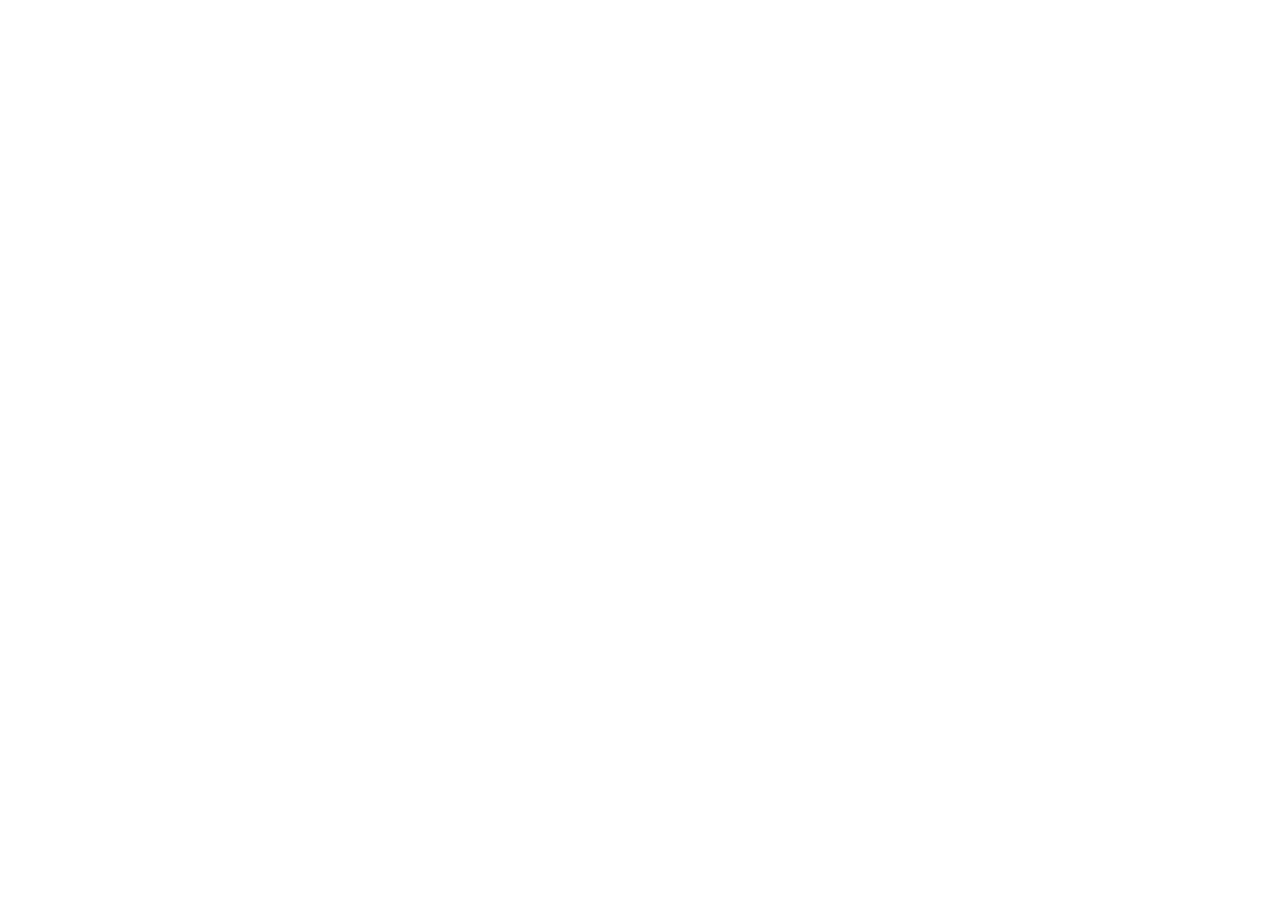
==== index.html @ 1c3fe39d "Add file via upload Alteração no tamanho do mapa" ====
<!doctype html>
<html lang="en">
    <head>
        <meta charset="utf-8">
        <meta http-equiv="X-UA-Compatible" content="IE=edge">
        <meta name="viewport" content="initial-scale=1,user-scalable=no,maximum-scale=1,width=device-width">
        <meta name="mobile-web-app-capable" content="yes">
        <meta name="apple-mobile-web-app-capable" content="yes">
        <link rel="stylesheet" href="css/leaflet.css">
        <link rel="stylesheet" href="css/L.Control.Layers.Tree.css">
        <link rel="stylesheet" href="css/L.Control.Locate.min.css">
        <link rel="stylesheet" href="css/qgis2web.css">
        <link rel="stylesheet" href="css/fontawesome-all.min.css">
        <link rel="stylesheet" href="css/leaflet.photon.css">
        <link rel="stylesheet" href="css/leaflet-measure.css">
        <style>
        #map {
            width: 100%;
            height: 100%;
        }
        </style>
        <title></title>
    </head>
    <body>
        <div id="map">
        </div>
        <script src="js/qgis2web_expressions.js"></script>
        <script src="js/leaflet.js"></script>
        <script src="js/L.Control.Layers.Tree.min.js"></script>
        <script src="js/L.Control.Locate.min.js"></script>
        <script src="js/multi-style-layer.js"></script>
        <script src="js/leaflet.rotatedMarker.js"></script>
        <script src="js/leaflet.pattern.js"></script>
        <script src="js/leaflet-hash.js"></script>
        <script src="js/Autolinker.min.js"></script>
        <script src="js/rbush.min.js"></script>
        <script src="js/labelgun.min.js"></script>
        <script src="js/labels.js"></script>
        <script src="js/leaflet.photon.js"></script>
        <script src="js/leaflet-measure.js"></script>
        <script src="data/Edificaes_3.js"></script>
        <script src="data/Comunidade_4.js"></script>
        <script src="data/Ruas_5.js"></script>
        <script src="data/Setoresdecampo_6.js"></script>
        <script src="data/Pontosdeapoio_7.js"></script>
        <script>
        var map = L.map('map', {
            zoomControl:false, maxZoom:26, minZoom:10
        }).fitBounds([[-22.928558402500002,-43.122496704110496],[-22.926479297500038,-43.11841179588929]]);
        var hash = new L.Hash(map);
        map.attributionControl.setPrefix('<a href="https://github.com/qgis2web/qgis2web" target="_blank">qgis2web</a> &middot; <a href="https://leafletjs.com" title="A JS library for interactive maps">Leaflet</a> &middot; <a href="https://qgis.org">QGIS</a>');
        var autolinker = new Autolinker({truncate: {length: 30, location: 'smart'}});
        // remove popup's row if "visible-with-data"
        function removeEmptyRowsFromPopupContent(content, feature) {
         var tempDiv = document.createElement('div');
         tempDiv.innerHTML = content;
         var rows = tempDiv.querySelectorAll('tr');
         for (var i = 0; i < rows.length; i++) {
             var td = rows[i].querySelector('td.visible-with-data');
             var key = td ? td.id : '';
             if (td && td.classList.contains('visible-with-data') && feature.properties[key] == null) {
                 rows[i].parentNode.removeChild(rows[i]);
             }
         }
         return tempDiv.innerHTML;
        }
        // modify popup if contains media
        function addClassToPopupIfMedia(content, popup) {
            var tempDiv = document.createElement('div');
            tempDiv.innerHTML = content;
            var imgTd = tempDiv.querySelector('td img');
            if (imgTd) {
                var src = imgTd.getAttribute('src');
                if (/\.(jpg|jpeg|png|gif|bmp|webp|avif)$/i.test(src)) {
                    popup._contentNode.classList.add('media');
                    var img = popup._contentNode.querySelector('td img');
                    if (img) {
                        // If already loaded (cache), update immediately
                        if (img.complete && img.naturalHeight > 0) {
                            popup.update();
                        } else {
                            img.addEventListener('load', function() {
                                popup.update();
                            });
                            img.addEventListener('error', function() {
                                popup.update();
                            });
                        }
                    }
                } else if (/\.(mp3|wav|ogg|aac)$/i.test(src)) {
                    var audio = document.createElement('audio');
                    audio.controls = true;
                    audio.src = src;
                    imgTd.parentNode.replaceChild(audio, imgTd);
                    popup._contentNode.classList.add('media');
                    setTimeout(function() {
                        popup.setContent(tempDiv.innerHTML);
                        popup.update();
                    }, 10);
                } else if (/\.(mp4|webm|ogg|mov)$/i.test(src)) {
                    var video = document.createElement('video');
                    video.controls = true;
                    video.src = src;
                    video.style.width = "400px";
                    video.style.height = "300px";
                    video.style.maxHeight = "60vh";
                    video.style.maxWidth = "60vw";
                    imgTd.parentNode.replaceChild(video, imgTd);
                    popup._contentNode.classList.add('media');
                    // Aggiorna il popup quando il video carica i metadati
                    video.addEventListener('loadedmetadata', function() {
                        popup.update();
                    });
                    setTimeout(function() {
                        popup.setContent(tempDiv.innerHTML);
                        popup.update();
                    }, 10);
                } else {
                    popup._contentNode.classList.remove('media');
                }
            } else {
                popup._contentNode.classList.remove('media');
            }
        }
        var zoomControl = L.control.zoom({
            position: 'topleft'
        }).addTo(map);
        L.control.locate({locateOptions: {maxZoom: 19}}).addTo(map);
        var measureControl = new L.Control.Measure({
            position: 'topleft',
            primaryLengthUnit: 'meters',
            secondaryLengthUnit: 'kilometers',
            primaryAreaUnit: 'sqmeters',
            secondaryAreaUnit: 'hectares'
        });
        measureControl.addTo(map);
        document.getElementsByClassName('leaflet-control-measure-toggle')[0].innerHTML = '';
        document.getElementsByClassName('leaflet-control-measure-toggle')[0].className += ' fas fa-ruler';
        var bounds_group = new L.featureGroup([]);
        function setBounds() {
        }
        map.createPane('pane_Mapa_0');
        map.getPane('pane_Mapa_0').style.zIndex = 400;
        var layer_Mapa_0 = L.tileLayer('https://mt1.google.com/vt/lyrs=m&x={x}&y={y}&z={z}', {
            pane: 'pane_Mapa_0',
            opacity: 1.0,
            attribution: '<a href="https://www.google.at/permissions/geoguidelines/attr-guide.html">Map data ©2015 Google</a>',
            minZoom: 10,
            maxZoom: 26,
            minNativeZoom: 0,
            maxNativeZoom: 20
        });
        layer_Mapa_0;
        map.createPane('pane_Imagemdesatlite_1');
        map.getPane('pane_Imagemdesatlite_1').style.zIndex = 401;
        var layer_Imagemdesatlite_1 = L.tileLayer('https://mt1.google.com/vt/lyrs=s&x={x}&y={y}&z={z}', {
            pane: 'pane_Imagemdesatlite_1',
            opacity: 1.0,
            attribution: '<a href="https://www.google.at/permissions/geoguidelines/attr-guide.html">Map data ©2015 Google</a>',
            minZoom: 10,
            maxZoom: 26,
            minNativeZoom: 0,
            maxNativeZoom: 20
        });
        layer_Imagemdesatlite_1;
        map.addLayer(layer_Imagemdesatlite_1);
        map.createPane('pane_Nomes_2');
        map.getPane('pane_Nomes_2').style.zIndex = 402;
        var layer_Nomes_2 = L.tileLayer('https://mt1.google.com/vt/lyrs=h&x={x}&y={y}&z={z}', {
            pane: 'pane_Nomes_2',
            opacity: 1.0,
            attribution: '<a href="https://www.google.at/permissions/geoguidelines/attr-guide.html">Map data ©2015 Google</a>',
            minZoom: 10,
            maxZoom: 26,
            minNativeZoom: 0,
            maxNativeZoom: 20
        });
        layer_Nomes_2;
        function pop_Edificaes_3(feature, layer) {
            var popupContent = '<table>\
                    <tr>\
                        <td colspan="2">' + (feature.properties['fid'] !== null ? autolinker.link(String(feature.properties['fid']).replace(/'/g, '\'').toLocaleString()) : '') + '</td>\
                    </tr>\
                    <tr>\
                        <td colspan="2">' + (feature.properties['OBJECTID'] !== null ? autolinker.link(String(feature.properties['OBJECTID']).replace(/'/g, '\'').toLocaleString()) : '') + '</td>\
                    </tr>\
                    <tr>\
                        <td colspan="2">' + (feature.properties['db_altmax'] !== null ? autolinker.link(String(feature.properties['db_altmax']).replace(/'/g, '\'').toLocaleString()) : '') + '</td>\
                    </tr>\
                    <tr>\
                        <td colspan="2">' + (feature.properties['db_altmed'] !== null ? autolinker.link(String(feature.properties['db_altmed']).replace(/'/g, '\'').toLocaleString()) : '') + '</td>\
                    </tr>\
                    <tr>\
                        <td colspan="2">' + (feature.properties['tx_usosolo'] !== null ? autolinker.link(String(feature.properties['tx_usosolo']).replace(/'/g, '\'').toLocaleString()) : '') + '</td>\
                    </tr>\
                    <tr>\
                        <td colspan="2">' + (feature.properties['tx_npavimentos'] !== null ? autolinker.link(String(feature.properties['tx_npavimentos']).replace(/'/g, '\'').toLocaleString()) : '') + '</td>\
                    </tr>\
                    <tr>\
                        <td colspan="2">' + (feature.properties['db_area'] !== null ? autolinker.link(String(feature.properties['db_area']).replace(/'/g, '\'').toLocaleString()) : '') + '</td>\
                    </tr>\
                    <tr>\
                        <td colspan="2">' + (feature.properties['tx_bairro'] !== null ? autolinker.link(String(feature.properties['tx_bairro']).replace(/'/g, '\'').toLocaleString()) : '') + '</td>\
                    </tr>\
                    <tr>\
                        <td colspan="2">' + (feature.properties['tx_regiaoadm'] !== null ? autolinker.link(String(feature.properties['tx_regiaoadm']).replace(/'/g, '\'').toLocaleString()) : '') + '</td>\
                    </tr>\
                    <tr>\
                        <td colspan="2">' + (feature.properties['db_areaedif'] !== null ? autolinker.link(String(feature.properties['db_areaedif']).replace(/'/g, '\'').toLocaleString()) : '') + '</td>\
                    </tr>\
                    <tr>\
                        <td colspan="2">' + (feature.properties['db_GRmean'] !== null ? autolinker.link(String(feature.properties['db_GRmean']).replace(/'/g, '\'').toLocaleString()) : '') + '</td>\
                    </tr>\
                    <tr>\
                        <td colspan="2">' + (feature.properties['db_potencial'] !== null ? autolinker.link(String(feature.properties['db_potencial']).replace(/'/g, '\'').toLocaleString()) : '') + '</td>\
                    </tr>\
                    <tr>\
                        <td colspan="2">' + (feature.properties['db_potencialmed'] !== null ? autolinker.link(String(feature.properties['db_potencialmed']).replace(/'/g, '\'').toLocaleString()) : '') + '</td>\
                    </tr>\
                    <tr>\
                        <td colspan="2">' + (feature.properties['Shape__Area'] !== null ? autolinker.link(String(feature.properties['Shape__Area']).replace(/'/g, '\'').toLocaleString()) : '') + '</td>\
                    </tr>\
                    <tr>\
                        <td colspan="2">' + (feature.properties['Shape__Length'] !== null ? autolinker.link(String(feature.properties['Shape__Length']).replace(/'/g, '\'').toLocaleString()) : '') + '</td>\
                    </tr>\
                </table>';
            var content = removeEmptyRowsFromPopupContent(popupContent, feature);
			layer.on('popupopen', function(e) {
				addClassToPopupIfMedia(content, e.popup);
			});
			layer.bindPopup(content, { maxHeight: 400 });
        }

        function style_Edificaes_3_0() {
            return {
                pane: 'pane_Edificaes_3',
                opacity: 1,
                color: 'rgba(233,233,233,1.0)',
                dashArray: '2.0,1.0',
                lineCap: 'butt',
                lineJoin: 'miter',
                weight: 1.0, 
                fill: true,
                fillOpacity: 1,
                fillColor: 'rgba(190,207,80,0.0)',
                interactive: false,
            }
        }
        map.createPane('pane_Edificaes_3');
        map.getPane('pane_Edificaes_3').style.zIndex = 403;
        map.getPane('pane_Edificaes_3').style['mix-blend-mode'] = 'normal';
        var layer_Edificaes_3 = new L.geoJson(json_Edificaes_3, {
            attribution: '',
            interactive: false,
            dataVar: 'json_Edificaes_3',
            layerName: 'layer_Edificaes_3',
            pane: 'pane_Edificaes_3',
            onEachFeature: pop_Edificaes_3,
            style: style_Edificaes_3_0,
        });
        bounds_group.addLayer(layer_Edificaes_3);
        function pop_Comunidade_4(feature, layer) {
            var popupContent = '<table>\
                    <tr>\
                        <td colspan="2">' + (feature.properties['fid'] !== null ? autolinker.link(String(feature.properties['fid']).replace(/'/g, '\'').toLocaleString()) : '') + '</td>\
                    </tr>\
                    <tr>\
                        <td colspan="2">' + (feature.properties['cd_fcu'] !== null ? autolinker.link(String(feature.properties['cd_fcu']).replace(/'/g, '\'').toLocaleString()) : '') + '</td>\
                    </tr>\
                    <tr>\
                        <td colspan="2">' + (feature.properties['nm_fcu'] !== null ? autolinker.link(String(feature.properties['nm_fcu']).replace(/'/g, '\'').toLocaleString()) : '') + '</td>\
                    </tr>\
                    <tr>\
                        <td colspan="2">' + (feature.properties['cd_mun'] !== null ? autolinker.link(String(feature.properties['cd_mun']).replace(/'/g, '\'').toLocaleString()) : '') + '</td>\
                    </tr>\
                    <tr>\
                        <td colspan="2">' + (feature.properties['nm_mun'] !== null ? autolinker.link(String(feature.properties['nm_mun']).replace(/'/g, '\'').toLocaleString()) : '') + '</td>\
                    </tr>\
                    <tr>\
                        <td colspan="2">' + (feature.properties['Domicílio'] !== null ? autolinker.link(String(feature.properties['Domicílio']).replace(/'/g, '\'').toLocaleString()) : '') + '</td>\
                    </tr>\
                    <tr>\
                        <td colspan="2">' + (feature.properties['Pessoas'] !== null ? autolinker.link(String(feature.properties['Pessoas']).replace(/'/g, '\'').toLocaleString()) : '') + '</td>\
                    </tr>\
                    <tr>\
                        <td colspan="2">' + (feature.properties['dom_sem_banheiro'] !== null ? autolinker.link(String(feature.properties['dom_sem_banheiro']).replace(/'/g, '\'').toLocaleString()) : '') + '</td>\
                    </tr>\
                </table>';
            var content = removeEmptyRowsFromPopupContent(popupContent, feature);
			layer.on('popupopen', function(e) {
				addClassToPopupIfMedia(content, e.popup);
			});
			layer.bindPopup(content, { maxHeight: 400 });
        }

        function style_Comunidade_4_0() {
            return {
                pane: 'pane_Comunidade_4',
                opacity: 1,
                color: 'rgba(255,136,1,1.0)',
                dashArray: '',
                lineCap: 'butt',
                lineJoin: 'miter',
                weight: 4.0, 
                fill: true,
                fillOpacity: 1,
                fillColor: 'rgba(141,90,153,0.0)',
                interactive: false,
            }
        }
        map.createPane('pane_Comunidade_4');
        map.getPane('pane_Comunidade_4').style.zIndex = 404;
        map.getPane('pane_Comunidade_4').style['mix-blend-mode'] = 'normal';
        var layer_Comunidade_4 = new L.geoJson(json_Comunidade_4, {
            attribution: '',
            interactive: false,
            dataVar: 'json_Comunidade_4',
            layerName: 'layer_Comunidade_4',
            pane: 'pane_Comunidade_4',
            onEachFeature: pop_Comunidade_4,
            style: style_Comunidade_4_0,
        });
        bounds_group.addLayer(layer_Comunidade_4);
        map.addLayer(layer_Comunidade_4);
        function pop_Ruas_5(feature, layer) {
            var popupContent = '<table>\
                    <tr>\
                        <td colspan="2">' + (feature.properties['fid'] !== null ? autolinker.link(String(feature.properties['fid']).replace(/'/g, '\'').toLocaleString()) : '') + '</td>\
                    </tr>\
                    <tr>\
                        <td colspan="2">' + (feature.properties['OBJECTID'] !== null ? autolinker.link(String(feature.properties['OBJECTID']).replace(/'/g, '\'').toLocaleString()) : '') + '</td>\
                    </tr>\
                    <tr>\
                        <td colspan="2">' + (feature.properties['objectid_1'] !== null ? autolinker.link(String(feature.properties['objectid_1']).replace(/'/g, '\'').toLocaleString()) : '') + '</td>\
                    </tr>\
                    <tr>\
                        <td colspan="2">' + (feature.properties['tx_nomeant'] !== null ? autolinker.link(String(feature.properties['tx_nomeant']).replace(/'/g, '\'').toLocaleString()) : '') + '</td>\
                    </tr>\
                    <tr>\
                        <td colspan="2">' + (feature.properties['tx_bairrod'] !== null ? autolinker.link(String(feature.properties['tx_bairrod']).replace(/'/g, '\'').toLocaleString()) : '') + '</td>\
                    </tr>\
                    <tr>\
                        <td colspan="2">' + (feature.properties['tx_pavimen'] !== null ? autolinker.link(String(feature.properties['tx_pavimen']).replace(/'/g, '\'').toLocaleString()) : '') + '</td>\
                    </tr>\
                    <tr>\
                        <td colspan="2">' + (feature.properties['tx_tipo'] !== null ? autolinker.link(String(feature.properties['tx_tipo']).replace(/'/g, '\'').toLocaleString()) : '') + '</td>\
                    </tr>\
                    <tr>\
                        <td colspan="2">' + (feature.properties['tx_classe'] !== null ? autolinker.link(String(feature.properties['tx_classe']).replace(/'/g, '\'').toLocaleString()) : '') + '</td>\
                    </tr>\
                    <tr>\
                        <td colspan="2">' + (feature.properties['globalid'] !== null ? autolinker.link(String(feature.properties['globalid']).replace(/'/g, '\'').toLocaleString()) : '') + '</td>\
                    </tr>\
                    <tr>\
                        <td colspan="2">' + (feature.properties['tx_hierarq'] !== null ? autolinker.link(String(feature.properties['tx_hierarq']).replace(/'/g, '\'').toLocaleString()) : '') + '</td>\
                    </tr>\
                    <tr>\
                        <td colspan="2">' + (feature.properties['tx_bairroe'] !== null ? autolinker.link(String(feature.properties['tx_bairroe']).replace(/'/g, '\'').toLocaleString()) : '') + '</td>\
                    </tr>\
                    <tr>\
                        <td colspan="2">' + (feature.properties['tx_nomepop'] !== null ? autolinker.link(String(feature.properties['tx_nomepop']).replace(/'/g, '\'').toLocaleString()) : '') + '</td>\
                    </tr>\
                    <tr>\
                        <td colspan="2">' + (feature.properties['tx_nome'] !== null ? autolinker.link(String(feature.properties['tx_nome']).replace(/'/g, '\'').toLocaleString()) : '') + '</td>\
                    </tr>\
                    <tr>\
                        <td colspan="2">' + (feature.properties['nome_compl'] !== null ? autolinker.link(String(feature.properties['nome_compl']).replace(/'/g, '\'').toLocaleString()) : '') + '</td>\
                    </tr>\
                    <tr>\
                        <td colspan="2">' + (feature.properties['tx_uf'] !== null ? autolinker.link(String(feature.properties['tx_uf']).replace(/'/g, '\'').toLocaleString()) : '') + '</td>\
                    </tr>\
                    <tr>\
                        <td colspan="2">' + (feature.properties['tx_codarq'] !== null ? autolinker.link(String(feature.properties['tx_codarq']).replace(/'/g, '\'').toLocaleString()) : '') + '</td>\
                    </tr>\
                    <tr>\
                        <td colspan="2">' + (feature.properties['tx_cidade'] !== null ? autolinker.link(String(feature.properties['tx_cidade']).replace(/'/g, '\'').toLocaleString()) : '') + '</td>\
                    </tr>\
                    <tr>\
                        <td colspan="2">' + (feature.properties['SHAPE__Len'] !== null ? autolinker.link(String(feature.properties['SHAPE__Len']).replace(/'/g, '\'').toLocaleString()) : '') + '</td>\
                    </tr>\
                    <tr>\
                        <td colspan="2">' + (feature.properties['tx_legisla'] !== null ? autolinker.link(String(feature.properties['tx_legisla']).replace(/'/g, '\'').toLocaleString()) : '') + '</td>\
                    </tr>\
                    <tr>\
                        <td colspan="2">' + (feature.properties['tx_obs'] !== null ? autolinker.link(String(feature.properties['tx_obs']).replace(/'/g, '\'').toLocaleString()) : '') + '</td>\
                    </tr>\
                    <tr>\
                        <td colspan="2">' + (feature.properties['situ_log'] !== null ? autolinker.link(String(feature.properties['situ_log']).replace(/'/g, '\'').toLocaleString()) : '') + '</td>\
                    </tr>\
                    <tr>\
                        <td colspan="2">' + (feature.properties['alt_nome'] !== null ? autolinker.link(String(feature.properties['alt_nome']).replace(/'/g, '\'').toLocaleString()) : '') + '</td>\
                    </tr>\
                    <tr>\
                        <td colspan="2">' + (feature.properties['Shape_Length'] !== null ? autolinker.link(String(feature.properties['Shape_Length']).replace(/'/g, '\'').toLocaleString()) : '') + '</td>\
                    </tr>\
                    <tr>\
                        <td colspan="2">' + (feature.properties['auxiliary_storage_labeling_show'] !== null ? autolinker.link(String(feature.properties['auxiliary_storage_labeling_show']).replace(/'/g, '\'').toLocaleString()) : '') + '</td>\
                    </tr>\
                </table>';
            var content = removeEmptyRowsFromPopupContent(popupContent, feature);
			layer.on('popupopen', function(e) {
				addClassToPopupIfMedia(content, e.popup);
			});
			layer.bindPopup(content, { maxHeight: 400 });
        }

        function style_Ruas_5_0() {
            return {
                pane: 'pane_Ruas_5',
                opacity: 1,
                color: 'rgba(0,0,0,1.0)',
                dashArray: '',
                lineCap: 'round',
                lineJoin: 'round',
                weight: 4.0,
                fillOpacity: 0,
                interactive: false,
            }
        }
        function style_Ruas_5_1() {
            return {
                pane: 'pane_Ruas_5',
                opacity: 1,
                color: 'rgba(255,255,255,1.0)',
                dashArray: '',
                lineCap: 'round',
                lineJoin: 'round',
                weight: 3.0,
                fillOpacity: 0,
                interactive: false,
            }
        }
        map.createPane('pane_Ruas_5');
        map.getPane('pane_Ruas_5').style.zIndex = 405;
        map.getPane('pane_Ruas_5').style['mix-blend-mode'] = 'normal';
        var layer_Ruas_5 = new L.geoJson.multiStyle(json_Ruas_5, {
            attribution: '',
            interactive: false,
            dataVar: 'json_Ruas_5',
            layerName: 'layer_Ruas_5',
            pane: 'pane_Ruas_5',
            onEachFeature: pop_Ruas_5,
            styles: [style_Ruas_5_0,style_Ruas_5_1,]
        });
        bounds_group.addLayer(layer_Ruas_5);
        function pop_Setoresdecampo_6(feature, layer) {
            var popupContent = '<table>\
                    <tr>\
                        <td colspan="2">' + (feature.properties['fid'] !== null ? autolinker.link(String(feature.properties['fid']).replace(/'/g, '\'').toLocaleString()) : '') + '</td>\
                    </tr>\
                    <tr>\
                        <td colspan="2">' + (feature.properties['OBJECTID'] !== null ? autolinker.link(String(feature.properties['OBJECTID']).replace(/'/g, '\'').toLocaleString()) : '') + '</td>\
                    </tr>\
                    <tr>\
                        <td colspan="2">' + (feature.properties['Shape_Length'] !== null ? autolinker.link(String(feature.properties['Shape_Length']).replace(/'/g, '\'').toLocaleString()) : '') + '</td>\
                    </tr>\
                    <tr>\
                        <td colspan="2">' + (feature.properties['Shape_Area'] !== null ? autolinker.link(String(feature.properties['Shape_Area']).replace(/'/g, '\'').toLocaleString()) : '') + '</td>\
                    </tr>\
                    <tr>\
                        <td colspan="2">' + (feature.properties['comunidade'] !== null ? autolinker.link(String(feature.properties['comunidade']).replace(/'/g, '\'').toLocaleString()) : '') + '</td>\
                    </tr>\
                    <tr>\
                        <td colspan="2">' + (feature.properties['setor'] !== null ? autolinker.link(String(feature.properties['setor']).replace(/'/g, '\'').toLocaleString()) : '') + '</td>\
                    </tr>\
                    <tr>\
                        <td colspan="2">' + (feature.properties['estim_dom'] !== null ? autolinker.link(String(feature.properties['estim_dom']).replace(/'/g, '\'').toLocaleString()) : '') + '</td>\
                    </tr>\
                </table>';
            var content = removeEmptyRowsFromPopupContent(popupContent, feature);
			layer.on('popupopen', function(e) {
				addClassToPopupIfMedia(content, e.popup);
			});
			layer.bindPopup(content, { maxHeight: 400 });
        }

        function style_Setoresdecampo_6_0() {
            return {
                pane: 'pane_Setoresdecampo_6',
                opacity: 1,
                color: 'rgba(255,247,29,1.0)',
                dashArray: '',
                lineCap: 'butt',
                lineJoin: 'miter',
                weight: 2.0, 
                fill: true,
                fillOpacity: 1,
                fillColor: 'rgba(243,166,178,0.0)',
                interactive: false,
            }
        }
        map.createPane('pane_Setoresdecampo_6');
        map.getPane('pane_Setoresdecampo_6').style.zIndex = 406;
        map.getPane('pane_Setoresdecampo_6').style['mix-blend-mode'] = 'normal';
        var layer_Setoresdecampo_6 = new L.geoJson(json_Setoresdecampo_6, {
            attribution: '',
            interactive: false,
            dataVar: 'json_Setoresdecampo_6',
            layerName: 'layer_Setoresdecampo_6',
            pane: 'pane_Setoresdecampo_6',
            onEachFeature: pop_Setoresdecampo_6,
            style: style_Setoresdecampo_6_0,
        });
        bounds_group.addLayer(layer_Setoresdecampo_6);
        map.addLayer(layer_Setoresdecampo_6);
        function pop_Pontosdeapoio_7(feature, layer) {
            var popupContent = '<table>\
                    <tr>\
                        <td colspan="2">' + (feature.properties['fid'] !== null ? autolinker.link(String(feature.properties['fid']).replace(/'/g, '\'').toLocaleString()) : '') + '</td>\
                    </tr>\
                    <tr>\
                        <td colspan="2">' + (feature.properties['tx_bairro'] !== null ? autolinker.link(String(feature.properties['tx_bairro']).replace(/'/g, '\'').toLocaleString()) : '') + '</td>\
                    </tr>\
                    <tr>\
                        <td colspan="2">' + (feature.properties['tipo'] !== null ? autolinker.link(String(feature.properties['tipo']).replace(/'/g, '\'').toLocaleString()) : '') + '</td>\
                    </tr>\
                    <tr>\
                        <td colspan="2">' + (feature.properties['nome'] !== null ? autolinker.link(String(feature.properties['nome']).replace(/'/g, '\'').toLocaleString()) : '') + '</td>\
                    </tr>\
                </table>';
            var content = removeEmptyRowsFromPopupContent(popupContent, feature);
			layer.on('popupopen', function(e) {
				addClassToPopupIfMedia(content, e.popup);
			});
			layer.bindPopup(content, { maxHeight: 400 });
        }

        function style_Pontosdeapoio_7_0() {
            return {
                pane: 'pane_Pontosdeapoio_7',
        rotationAngle: 0.0,
        rotationOrigin: 'center center',
        icon: L.icon({
            iconUrl: 'markers/Pontosdeapoio_7.svg',
            iconSize: [38.0, 38.0]
        }),
                interactive: false,
            }
        }
        map.createPane('pane_Pontosdeapoio_7');
        map.getPane('pane_Pontosdeapoio_7').style.zIndex = 407;
        map.getPane('pane_Pontosdeapoio_7').style['mix-blend-mode'] = 'normal';
        var layer_Pontosdeapoio_7 = new L.geoJson(json_Pontosdeapoio_7, {
            attribution: '',
            interactive: false,
            dataVar: 'json_Pontosdeapoio_7',
            layerName: 'layer_Pontosdeapoio_7',
            pane: 'pane_Pontosdeapoio_7',
            onEachFeature: pop_Pontosdeapoio_7,
            pointToLayer: function (feature, latlng) {
                var context = {
                    feature: feature,
                    variables: {}
                };
                return L.marker(latlng, style_Pontosdeapoio_7_0(feature));
            },
        });
        bounds_group.addLayer(layer_Pontosdeapoio_7);
        map.addLayer(layer_Pontosdeapoio_7);
        const url = {"Nominatim OSM": "https://nominatim.openstreetmap.org/search?format=geojson&addressdetails=1&",
        "France BAN": "https://api-adresse.data.gouv.fr/search/?"}
        var photonControl = L.control.photon({
            url: url["Nominatim OSM"],
            feedbackLabel: '',
            position: 'topleft',
            includePosition: true,
            initial: true,
            // resultsHandler: myHandler,
        }).addTo(map);
        photonControl._container.childNodes[0].style.borderRadius="10px"
        // Create a variable to store the geoJSON data
        var x = null;
        // Create a variable to store the marker
        var marker = null;
        // Add an event listener to the Photon control to create a marker from the returned geoJSON data
        var z = null;
        photonControl.on('selected', function(e) {
            console.log(photonControl.search.resultsContainer);
            if (x != null) {
                map.removeLayer(obj3.marker);
                map.removeLayer(x);
            }
            obj2.gcd = e.choice;
            x = L.geoJSON(obj2.gcd).addTo(map);
            var label = typeof obj2.gcd.properties.label === 'undefined' ? obj2.gcd.properties.display_name : obj2.gcd.properties.label;
            obj3.marker = L.marker(x.getLayers()[0].getLatLng()).bindPopup(label).addTo(map);
            map.setView(x.getLayers()[0].getLatLng(), 17);
            z = typeof e.choice.properties.label === 'undefined'? e.choice.properties.display_name : e.choice.properties.label;
            console.log(e);
            e.target.input.value = z;
        });
        var search = document.getElementsByClassName("leaflet-photon leaflet-control")[0];
        search.classList.add("leaflet-control-search")
        search.style.display = "flex";
        search.style.backgroundColor="rgba(255,255,255,0.5)" 

        // Create the new button element
        var button = document.createElement("div");
        button.id = "gcd-button-control";
        button.className = "gcd-gl-btn fa fa-search search-button";

        // Insert the button at the beginning of the search control
        search.insertBefore(button, search.firstChild);
        last = search.lastChild;
        last.style.display = "none";
        button.addEventListener("click", function (e) {
            if (last.style.display === "none") {
                last.style.display = "block";
            } else {
                last.style.display = "none";
            }
        });
        var overlaysTree = [
            {label: '<img src="legend/Pontosdeapoio_7.png" /> Pontos de apoio', layer: layer_Pontosdeapoio_7},
            {label: '<img src="legend/Setoresdecampo_6.png" /> Setores de campo', layer: layer_Setoresdecampo_6},
            {label: '<img src="legend/Ruas_5.png" /> Ruas', layer: layer_Ruas_5},
            {label: '<img src="legend/Comunidade_4.png" /> Comunidade', layer: layer_Comunidade_4},
            {label: '<img src="legend/Edificaes_3.png" /> Edificações', layer: layer_Edificaes_3},
        {label: '<b>Mapa base</b>',  selectAllCheckbox: true, children: [
            {label: "Nomes", layer: layer_Nomes_2},
            {label: "Imagem de satélite", layer: layer_Imagemdesatlite_1},
            {label: "Mapa", layer: layer_Mapa_0},]},]
        var lay = L.control.layers.tree(null, overlaysTree,{
            //namedToggle: true,
            //selectorBack: false,
            //closedSymbol: '&#8862; &#x1f5c0;',
            //openedSymbol: '&#8863; &#x1f5c1;',
            //collapseAll: 'Collapse all',
            //expandAll: 'Expand all',
            collapsed: true,
        });
        lay.addTo(map);
        setBounds();
        var i = 0;
        layer_Comunidade_4.eachLayer(function(layer) {
            var context = {
                feature: layer.feature,
                variables: {}
            };
            layer.bindTooltip((exp_label_Comunidade_4_eval_expression(context) !== null?String('<div style="color: #ff8801; font-size: 10pt; font-family: \'Liberation Sans\', sans-serif;">' + exp_label_Comunidade_4_eval_expression(context)).replace(/\\n/g, '<br>') + '</div>':''), {permanent: true, offset: [-0, -16], className: 'css_Comunidade_4'});
            labels.push(layer);
            totalMarkers += 1;
              layer.added = true;
              addLabel(layer, i);
              i++;
        });
        var i = 0;
        layer_Ruas_5.eachLayer(function(layer) {
            var context = {
                feature: layer.feature,
                variables: {}
            };
            layer.bindTooltip((exp_label_Ruas_5_eval_expression(context) !== null?String('<div style="color: #323232; font-size: 8pt; font-family: \'Roboto\', sans-serif;">' + exp_label_Ruas_5_eval_expression(context)).replace(/\\n/g, '<br>') + '</div>':''), {permanent: true, offset: [-0, -16], className: 'css_Ruas_5'});
            labels.push(layer);
            totalMarkers += 1;
              layer.added = true;
              addLabel(layer, i);
              i++;
        });
        var i = 0;
        layer_Setoresdecampo_6.eachLayer(function(layer) {
            var context = {
                feature: layer.feature,
                variables: {}
            };
            layer.bindTooltip((layer.feature.properties['setor'] !== null?String('<div style="color: #fff71d; font-size: 14pt; font-weight: bold; font-family: \'Roboto\', sans-serif;">' + layer.feature.properties['setor']).replace(/\\n/g, '<br>') + '</div>':''), {permanent: true, offset: [-0, -16], className: 'css_Setoresdecampo_6'});
            labels.push(layer);
            totalMarkers += 1;
              layer.added = true;
              addLabel(layer, i);
              i++;
        });
        var i = 0;
        layer_Pontosdeapoio_7.eachLayer(function(layer) {
            var context = {
                feature: layer.feature,
                variables: {}
            };
            layer.bindTooltip((layer.feature.properties['nome'] !== null?String('<div style="color: #d001ff; font-size: 9pt; font-family: \'Roboto\', sans-serif;">' + layer.feature.properties['nome']).replace(/\\n/g, '<br>') + '</div>':''), {permanent: true, offset: [-0, -16], className: 'css_Pontosdeapoio_7'});
            labels.push(layer);
            totalMarkers += 1;
              layer.added = true;
              addLabel(layer, i);
              i++;
        });
        resetLabels([layer_Comunidade_4,layer_Ruas_5,layer_Setoresdecampo_6,layer_Pontosdeapoio_7]);
        map.on("zoomend", function(){
            resetLabels([layer_Comunidade_4,layer_Ruas_5,layer_Setoresdecampo_6,layer_Pontosdeapoio_7]);
        });
        map.on("layeradd", function(){
            resetLabels([layer_Comunidade_4,layer_Ruas_5,layer_Setoresdecampo_6,layer_Pontosdeapoio_7]);
        });
        map.on("layerremove", function(){
            resetLabels([layer_Comunidade_4,layer_Ruas_5,layer_Setoresdecampo_6,layer_Pontosdeapoio_7]);
        });
        </script>
    </body>
</html>
---- css/L.Control.Layers.Tree.css ----
.leaflet-control-layers-toggle.leaflet-layerstree-named-toggle {
    margin: 2px 5px;
    width: auto;
    height: auto;
    background-image: none;
}

.leaflet-control-layers-list{
	font: 13px / 1.7 "Helvetica Neue", Arial, Helvetica, sans-serif;
}

.leaflet-layerstree-node {
}

.leaflet-layerstree-header input{
    margin-left: 0px;
}


.leaflet-layerstree-header {
}

.leaflet-layerstree-header-pointer {
    cursor: pointer;
}

.leaflet-layerstree-header label {
    display: inline-block;
    cursor: pointer;
}

.leaflet-layerstree-header-label {
}

.leaflet-layerstree-header-name {
	padding-left: 2px;
}

.leaflet-layerstree-header-space {
}

.leaflet-layerstree-children {
    padding-left: 20px;
}

.leaflet-layerstree-children-nopad {
    padding-left: 0px;
}

.leaflet-layerstree-closed {
}

.leaflet-layerstree-opened {
}

.leaflet-layerstree-hide {
    display: none;
}

.leaflet-layerstree-nevershow {
    display: none;
}

.leaflet-layerstree-expand-collapse {
    cursor: pointer;
}
---- css/L.Control.Locate.min.css ----
.leaflet-control-locate a{font-size:1.4em;color:#444}.leaflet-control-locate.active a{color:#2074B6}.leaflet-control-locate.active.following a{color:#FC8428}
/*# sourceMappingURL=L.Control.Locate.min.css.map */
---- css/qgis2web.css ----
#map {
            background-color: #ffffff
        }
        html, body, #map {
			overflow: hidden;
        }
        .col9{
			height: 100%!important;
		}
		.col3{
			height: 100%;
			overflow: auto;
		}
        .info {
            padding: 6px 8px;
            font: 14px/16px Arial, Helvetica, sans-serif;
            background-color:#f8f8f8 !important;
            color: #444444 !important;
            box-shadow: 0 0 15px rgba(0,0,0,0.2);
            border-radius: 5px;
        }
        .info h2 {
            margin: 0 0 5px;
        }
        .leaflet-container {
            background: #fff;
            padding-right: 10px;
        }
        .leaflet-popup-scrolled {
            border-bottom: unset!important;
            border-top: unset!important;
        }
        .leaflet-popup-content{
            max-height: 70vh;
            max-width: 70vw;
        }
        .leaflet-popup-content.media{
            width: auto!important;
            height: auto!important;
            overflow: auto;
        }
        .leaflet-popup-content th {
            text-align: left;
            vertical-align: top;
            min-width: 75px;
        }
        .leaflet-popup-content td {
            min-width: 75px;
        }
        .leaflet-popup-content td img {
            max-height: 60vh;
            max-width: 60vw;
        }

        .leaflet-tooltip {
            background: none;
            box-shadow: none;
            border: none;
        }
        .leaflet-tooltip-left:before, .leaflet-tooltip-right:before {
            border: 0px;
        }
        .fa, .leaflet-container, a {
            color: #444444 !important;
        }
        .leaflet-control-zoom-in, .leaflet-control-zoom-out,
        .leaflet-control-locate a,
        .leaflet-touch .leaflet-control-geocoder-icon,
        .leaflet-control-search .search-button,
         .leaflet-control-measure {
            background-color: #f8f8f8 !important;
            border-radius: 0px !important;
            color: #444444 !important;
        }
        .abstract {
            font: bold 18px 'Lucida Console', Monaco, monospace;
            text-indent: 1px;
            background-color: #f8f8f8 !important;
            width: 30px !important;
            color: #444444 !important;
            height: 30px !important;
            text-align: center !important;
            line-height: 30px !important;
        }
        .abstractUncollapsed {
            padding: 6px 8px;
            font: 12px/1.5 "Helvetica Neue", Arial, Helvetica, sans-serif;
            background-color:#f8f8f8 !important;
            color: #444444 !important;
            box-shadow: 0 0 15px rgba(0,0,0,0.2);
            border-radius: 5px;
            max-width: 40%;
        }
        .leaflet-control {
            box-shadow: 0 3px 14px rgba(0, 0, 0, 0.4)!important;
            border-radius: 4px;
        }
        .leaflet-touch .leaflet-control-layers,
        .leaflet-touch .leaflet-bar,
        .leaflet-control-search,
        .leaflet-control-measure {
            border: 3px solid rgba(255,255,255,.4) !important;
        }
        .leaflet-control-attribution a {
            color: #0078A8 !important;
        }
        .leaflet-control-scale-line {
            border: 2px solid #f8f8f8 !important;
            border-top: none !important;
            color: black !important;
        }
        .leaflet-control-search .search-button {
            width: 30px !important;
            height: 30px !important;
            font-size: 13px !important;
            text-align: center !important;
            cursor: pointer;
        }
        .search-button.fa.fa-binoculars{
            display: flex;
            justify-content: center;
            align-items: center;
        }
        .leaflet-control-measure .leaflet-control {
            width: 30px !important;
            height: 30px !important;
        }
        .leaflet-container .leaflet-control-search{
            background: none !important;
        }
        .leaflet-control-search .search-input {
            margin: 0px 0px 0px 0px !important;
            height: 30px !important;
        }
        .leaflet-control-measure {
            background: none!important;
            border-radius: 4px !important;
        }
        .leaflet-control-measure .leaflet-control-measure-interaction {
            background-color: #f8f8f8 !important;
        }
        .leaflet-touch .leaflet-control-measure
        .leaflet-control-measure-toggle,
        .leaflet-touch .leaflet-control-measure
        .leaflet-control-measure-toggle:hover {
            width: 30px !important;
            height: 30px !important;
            border-radius: 0px !important;
            background-color: #f8f8f8 !important;
            color: #444444 !important;
            font-size: 13px;
            line-height: 30px;
            text-align: center;
            text-indent: 0%;
        }
        .leaflet-control-layers {
			padding: 2px;
			display: flex;
			flex-direction: column;
			align-items: flex-end;
            background-color: #f8f8f8 !important;
            color: #444444 !important;

		}
        .leaflet-control-layers-expanded {
			padding-left: 6px;
		}	
        .leaflet-control-layers-expanded .leaflet-control-layers-toggle {
            display: block;
            background-image: none;
			text-decoration: none;
            margin-bottom: 3px;
        }
        .leaflet-control-layers-expanded .leaflet-control-layers-toggle::after {
            content: '»';
            font-size: x-large;
            color: #444444 !important;
            display: flex;
            align-items: center;
            justify-content: center;
            width: 100%;
            height: 100%;
            text-align: center;
        }
        .leaflet-overlay-pane {
            z-index: 550;
        }
        .leaflet-popup-pane {
            z-index: 700;
        }
        #gcd-button-control {
            display: flex;
            justify-content: center;
            align-items: center;
        }
        .leaflet-marker-icon{
            white-space: nowrap;
        }
        
        .leaflet-control-layers-expanded .leaflet-control-layers-toggle {
            display: none;
        }
        .css_Comunidade_4 {
            pointer-events: none!important;
            text-shadow: -1px -1px 0 #fafafa,
                -1px 0px 0 #fafafa,
                -1px 1px 0 #fafafa,
                0px -1px 0 #fafafa,
                0px 1px 0 #fafafa,
                1px -1px 0 #fafafa,
                1px 0px 0 #fafafa,
                1px 1px 0 #fafafa;
        }
        .css_Ruas_5 {
            pointer-events: none!important;
            text-shadow: -1px -1px 0 #fafafa,
                -1px 0px 0 #fafafa,
                -1px 1px 0 #fafafa,
                0px -1px 0 #fafafa,
                0px 1px 0 #fafafa,
                1px -1px 0 #fafafa,
                1px 0px 0 #fafafa,
                1px 1px 0 #fafafa;
        }
        .css_Setoresdecampo_6 {
            pointer-events: none!important;
            text-shadow: -1px -1px 0 #000000,
                -1px 0px 0 #000000,
                -1px 1px 0 #000000,
                0px -1px 0 #000000,
                0px 1px 0 #000000,
                1px -1px 0 #000000,
                1px 0px 0 #000000,
                1px 1px 0 #000000;
        }
        .css_Pontosdeapoio_7 {
            pointer-events: none!important;
            text-shadow: -2px -2px 0 #fafafa,
                -2px -1px 0 #fafafa,
                -2px 0px 0 #fafafa,
                -2px 1px 0 #fafafa,
                -2px 2px 0 #fafafa,
                -1px -2px 0 #fafafa,
                -1px -1px 0 #fafafa,
                -1px 0px 0 #fafafa,
                -1px 1px 0 #fafafa,
                -1px 2px 0 #fafafa,
                0px -2px 0 #fafafa,
                0px -1px 0 #fafafa,
                0px 1px 0 #fafafa,
                0px 2px 0 #fafafa,
                1px -2px 0 #fafafa,
                1px -1px 0 #fafafa,
                1px 0px 0 #fafafa,
                1px 1px 0 #fafafa,
                1px 2px 0 #fafafa,
                2px -2px 0 #fafafa,
                2px -1px 0 #fafafa,
                2px 0px 0 #fafafa,
                2px 1px 0 #fafafa,
                2px 2px 0 #fafafa;
        }
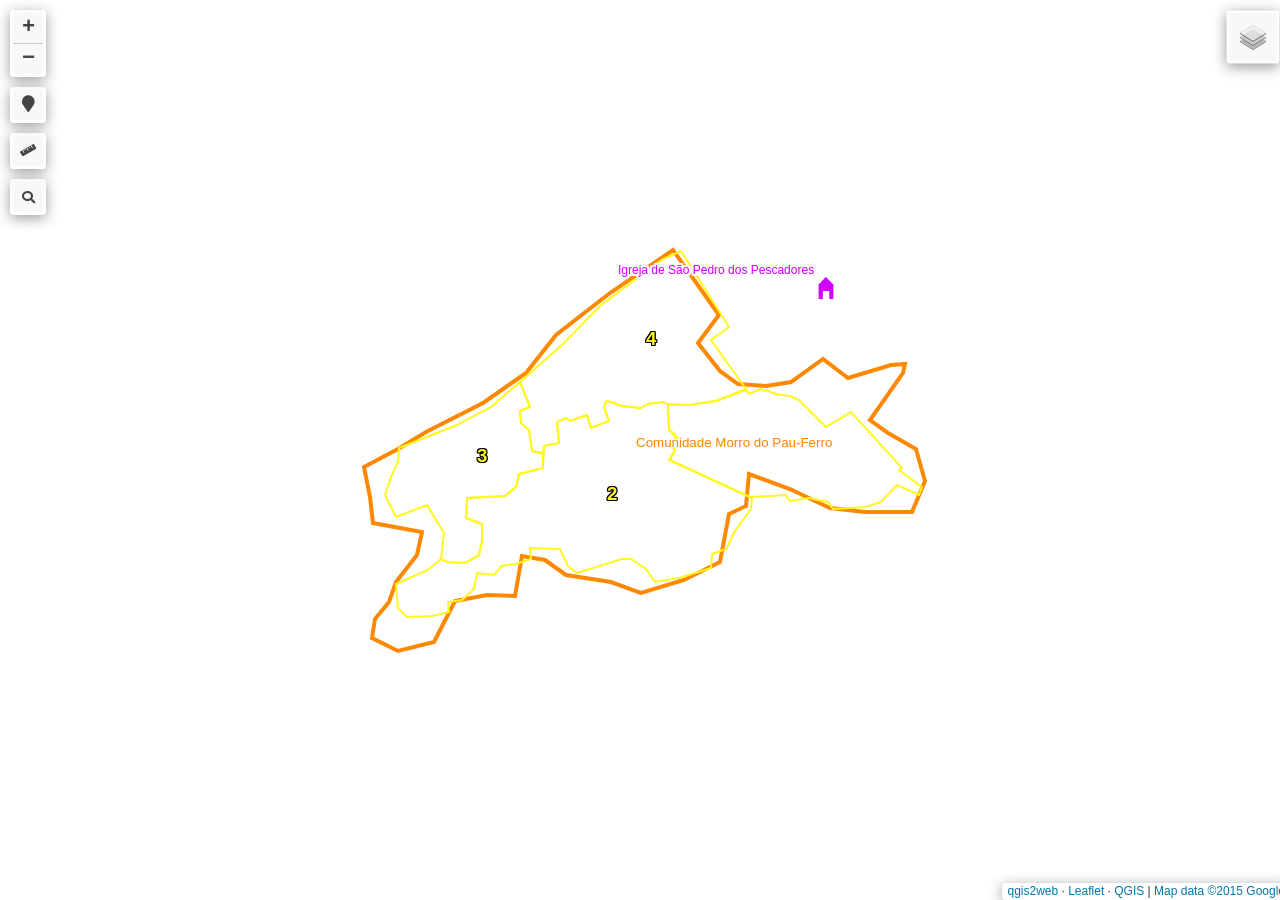
==== commit db71d46f: "Add file via upload" ====
--- a/index.html
+++ b/index.html
@@ -14,10 +14,16 @@
         <link rel="stylesheet" href="css/leaflet.photon.css">
         <link rel="stylesheet" href="css/leaflet-measure.css">
         <style>
-        #map {
-            width: 100%;
-            height: 100%;
-        }
+            html, body {
+                width: 100%;
+                height: 100%;
+                margin: 0;
+                padding: 0;
+            }
+            #map {
+                width: 100%;
+                height: 100%;
+            }
         </style>
         <title></title>
     </head>
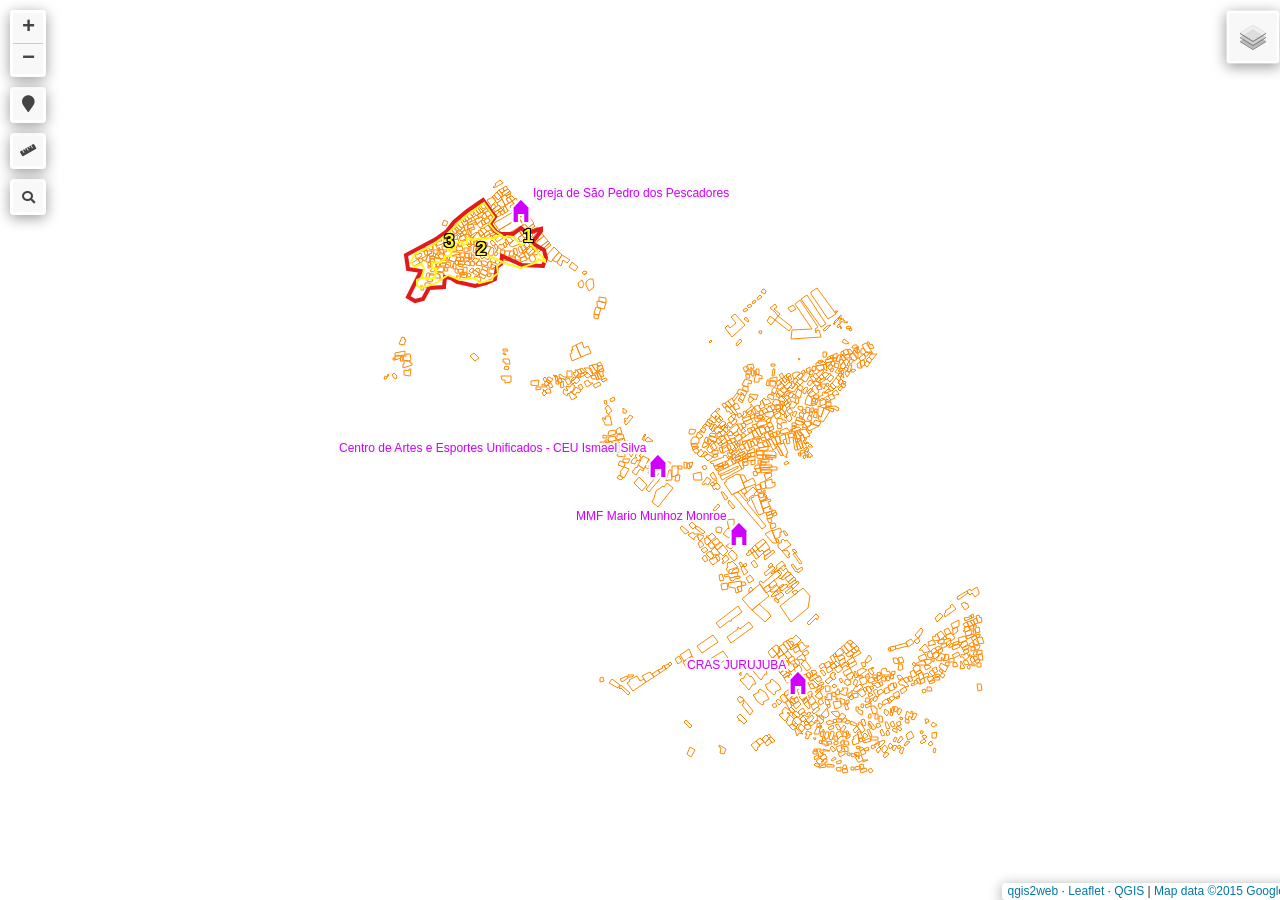
==== commit 36d373d0: "Ajuste do mapa" ====
--- a/index.html
+++ b/index.html
@@ -14,7 +14,7 @@
         <link rel="stylesheet" href="css/leaflet.photon.css">
         <link rel="stylesheet" href="css/leaflet-measure.css">
         <style>
-            html, body {
+        html, body {
                 width: 100%;
                 height: 100%;
                 margin: 0;
@@ -44,15 +44,15 @@
         <script src="js/labels.js"></script>
         <script src="js/leaflet.photon.js"></script>
         <script src="js/leaflet-measure.js"></script>
-        <script src="data/Edificaes_3.js"></script>
-        <script src="data/Comunidade_4.js"></script>
-        <script src="data/Ruas_5.js"></script>
+        <script src="data/Ruas_3.js"></script>
+        <script src="data/Edificaes_4.js"></script>
+        <script src="data/Comunidade_5.js"></script>
         <script src="data/Setoresdecampo_6.js"></script>
         <script src="data/Pontosdeapoio_7.js"></script>
         <script>
         var map = L.map('map', {
             zoomControl:false, maxZoom:26, minZoom:10
-        }).fitBounds([[-22.928558402500002,-43.122496704110496],[-22.926479297500038,-43.11841179588929]]);
+        }).fitBounds([[-22.937850801787654,-43.12936965367612],[-22.925082843897535,-43.1042838902575]]);
         var hash = new L.Hash(map);
         map.attributionControl.setPrefix('<a href="https://github.com/qgis2web/qgis2web" target="_blank">qgis2web</a> &middot; <a href="https://leafletjs.com" title="A JS library for interactive maps">Leaflet</a> &middot; <a href="https://qgis.org">QGIS</a>');
         var autolinker = new Autolinker({truncate: {length: 30, location: 'smart'}});
@@ -182,52 +182,64 @@
             maxNativeZoom: 20
         });
         layer_Nomes_2;
-        function pop_Edificaes_3(feature, layer) {
+        function pop_Ruas_3(feature, layer) {
             var popupContent = '<table>\
                     <tr>\
                         <td colspan="2">' + (feature.properties['fid'] !== null ? autolinker.link(String(feature.properties['fid']).replace(/'/g, '\'').toLocaleString()) : '') + '</td>\
                     </tr>\
                     <tr>\
-                        <td colspan="2">' + (feature.properties['OBJECTID'] !== null ? autolinker.link(String(feature.properties['OBJECTID']).replace(/'/g, '\'').toLocaleString()) : '') + '</td>\
-                    </tr>\
-                    <tr>\
-                        <td colspan="2">' + (feature.properties['db_altmax'] !== null ? autolinker.link(String(feature.properties['db_altmax']).replace(/'/g, '\'').toLocaleString()) : '') + '</td>\
-                    </tr>\
-                    <tr>\
-                        <td colspan="2">' + (feature.properties['db_altmed'] !== null ? autolinker.link(String(feature.properties['db_altmed']).replace(/'/g, '\'').toLocaleString()) : '') + '</td>\
-                    </tr>\
-                    <tr>\
-                        <td colspan="2">' + (feature.properties['tx_usosolo'] !== null ? autolinker.link(String(feature.properties['tx_usosolo']).replace(/'/g, '\'').toLocaleString()) : '') + '</td>\
-                    </tr>\
-                    <tr>\
-                        <td colspan="2">' + (feature.properties['tx_npavimentos'] !== null ? autolinker.link(String(feature.properties['tx_npavimentos']).replace(/'/g, '\'').toLocaleString()) : '') + '</td>\
-                    </tr>\
-                    <tr>\
-                        <td colspan="2">' + (feature.properties['db_area'] !== null ? autolinker.link(String(feature.properties['db_area']).replace(/'/g, '\'').toLocaleString()) : '') + '</td>\
-                    </tr>\
-                    <tr>\
-                        <td colspan="2">' + (feature.properties['tx_bairro'] !== null ? autolinker.link(String(feature.properties['tx_bairro']).replace(/'/g, '\'').toLocaleString()) : '') + '</td>\
-                    </tr>\
-                    <tr>\
-                        <td colspan="2">' + (feature.properties['tx_regiaoadm'] !== null ? autolinker.link(String(feature.properties['tx_regiaoadm']).replace(/'/g, '\'').toLocaleString()) : '') + '</td>\
-                    </tr>\
-                    <tr>\
-                        <td colspan="2">' + (feature.properties['db_areaedif'] !== null ? autolinker.link(String(feature.properties['db_areaedif']).replace(/'/g, '\'').toLocaleString()) : '') + '</td>\
-                    </tr>\
-                    <tr>\
-                        <td colspan="2">' + (feature.properties['db_GRmean'] !== null ? autolinker.link(String(feature.properties['db_GRmean']).replace(/'/g, '\'').toLocaleString()) : '') + '</td>\
-                    </tr>\
-                    <tr>\
-                        <td colspan="2">' + (feature.properties['db_potencial'] !== null ? autolinker.link(String(feature.properties['db_potencial']).replace(/'/g, '\'').toLocaleString()) : '') + '</td>\
-                    </tr>\
-                    <tr>\
-                        <td colspan="2">' + (feature.properties['db_potencialmed'] !== null ? autolinker.link(String(feature.properties['db_potencialmed']).replace(/'/g, '\'').toLocaleString()) : '') + '</td>\
-                    </tr>\
-                    <tr>\
-                        <td colspan="2">' + (feature.properties['Shape__Area'] !== null ? autolinker.link(String(feature.properties['Shape__Area']).replace(/'/g, '\'').toLocaleString()) : '') + '</td>\
-                    </tr>\
-                    <tr>\
-                        <td colspan="2">' + (feature.properties['Shape__Length'] !== null ? autolinker.link(String(feature.properties['Shape__Length']).replace(/'/g, '\'').toLocaleString()) : '') + '</td>\
+                        <td colspan="2">' + (feature.properties['tx_nomeant'] !== null ? autolinker.link(String(feature.properties['tx_nomeant']).replace(/'/g, '\'').toLocaleString()) : '') + '</td>\
+                    </tr>\
+                    <tr>\
+                        <td colspan="2">' + (feature.properties['tx_bairrod'] !== null ? autolinker.link(String(feature.properties['tx_bairrod']).replace(/'/g, '\'').toLocaleString()) : '') + '</td>\
+                    </tr>\
+                    <tr>\
+                        <td colspan="2">' + (feature.properties['tx_pavimen'] !== null ? autolinker.link(String(feature.properties['tx_pavimen']).replace(/'/g, '\'').toLocaleString()) : '') + '</td>\
+                    </tr>\
+                    <tr>\
+                        <td colspan="2">' + (feature.properties['tx_tipo'] !== null ? autolinker.link(String(feature.properties['tx_tipo']).replace(/'/g, '\'').toLocaleString()) : '') + '</td>\
+                    </tr>\
+                    <tr>\
+                        <td colspan="2">' + (feature.properties['tx_classe'] !== null ? autolinker.link(String(feature.properties['tx_classe']).replace(/'/g, '\'').toLocaleString()) : '') + '</td>\
+                    </tr>\
+                    <tr>\
+                        <td colspan="2">' + (feature.properties['globalid'] !== null ? autolinker.link(String(feature.properties['globalid']).replace(/'/g, '\'').toLocaleString()) : '') + '</td>\
+                    </tr>\
+                    <tr>\
+                        <td colspan="2">' + (feature.properties['tx_hierarq'] !== null ? autolinker.link(String(feature.properties['tx_hierarq']).replace(/'/g, '\'').toLocaleString()) : '') + '</td>\
+                    </tr>\
+                    <tr>\
+                        <td colspan="2">' + (feature.properties['tx_bairroe'] !== null ? autolinker.link(String(feature.properties['tx_bairroe']).replace(/'/g, '\'').toLocaleString()) : '') + '</td>\
+                    </tr>\
+                    <tr>\
+                        <td colspan="2">' + (feature.properties['tx_nomepop'] !== null ? autolinker.link(String(feature.properties['tx_nomepop']).replace(/'/g, '\'').toLocaleString()) : '') + '</td>\
+                    </tr>\
+                    <tr>\
+                        <td colspan="2">' + (feature.properties['tx_nome'] !== null ? autolinker.link(String(feature.properties['tx_nome']).replace(/'/g, '\'').toLocaleString()) : '') + '</td>\
+                    </tr>\
+                    <tr>\
+                        <td colspan="2">' + (feature.properties['nome_compl'] !== null ? autolinker.link(String(feature.properties['nome_compl']).replace(/'/g, '\'').toLocaleString()) : '') + '</td>\
+                    </tr>\
+                    <tr>\
+                        <td colspan="2">' + (feature.properties['tx_uf'] !== null ? autolinker.link(String(feature.properties['tx_uf']).replace(/'/g, '\'').toLocaleString()) : '') + '</td>\
+                    </tr>\
+                    <tr>\
+                        <td colspan="2">' + (feature.properties['tx_codarq'] !== null ? autolinker.link(String(feature.properties['tx_codarq']).replace(/'/g, '\'').toLocaleString()) : '') + '</td>\
+                    </tr>\
+                    <tr>\
+                        <td colspan="2">' + (feature.properties['tx_cidade'] !== null ? autolinker.link(String(feature.properties['tx_cidade']).replace(/'/g, '\'').toLocaleString()) : '') + '</td>\
+                    </tr>\
+                    <tr>\
+                        <td colspan="2">' + (feature.properties['tx_legisla'] !== null ? autolinker.link(String(feature.properties['tx_legisla']).replace(/'/g, '\'').toLocaleString()) : '') + '</td>\
+                    </tr>\
+                    <tr>\
+                        <td colspan="2">' + (feature.properties['tx_obs'] !== null ? autolinker.link(String(feature.properties['tx_obs']).replace(/'/g, '\'').toLocaleString()) : '') + '</td>\
+                    </tr>\
+                    <tr>\
+                        <td colspan="2">' + (feature.properties['situ_log'] !== null ? autolinker.link(String(feature.properties['situ_log']).replace(/'/g, '\'').toLocaleString()) : '') + '</td>\
+                    </tr>\
+                    <tr>\
+                        <td colspan="2">' + (feature.properties['alt_nome'] !== null ? autolinker.link(String(feature.properties['alt_nome']).replace(/'/g, '\'').toLocaleString()) : '') + '</td>\
                     </tr>\
                 </table>';
             var content = removeEmptyRowsFromPopupContent(popupContent, feature);
@@ -237,59 +249,91 @@
 			layer.bindPopup(content, { maxHeight: 400 });
         }
 
-        function style_Edificaes_3_0() {
+        function style_Ruas_3_0() {
             return {
-                pane: 'pane_Edificaes_3',
+                pane: 'pane_Ruas_3',
                 opacity: 1,
-                color: 'rgba(233,233,233,1.0)',
-                dashArray: '2.0,1.0',
-                lineCap: 'butt',
-                lineJoin: 'miter',
-                weight: 1.0, 
-                fill: true,
-                fillOpacity: 1,
-                fillColor: 'rgba(190,207,80,0.0)',
+                color: 'rgba(0,0,0,1.0)',
+                dashArray: '',
+                lineCap: 'round',
+                lineJoin: 'round',
+                weight: 4.0,
+                fillOpacity: 0,
                 interactive: false,
             }
         }
-        map.createPane('pane_Edificaes_3');
-        map.getPane('pane_Edificaes_3').style.zIndex = 403;
-        map.getPane('pane_Edificaes_3').style['mix-blend-mode'] = 'normal';
-        var layer_Edificaes_3 = new L.geoJson(json_Edificaes_3, {
+        function style_Ruas_3_1() {
+            return {
+                pane: 'pane_Ruas_3',
+                opacity: 1,
+                color: 'rgba(255,255,255,1.0)',
+                dashArray: '',
+                lineCap: 'round',
+                lineJoin: 'round',
+                weight: 3.0,
+                fillOpacity: 0,
+                interactive: false,
+            }
+        }
+        map.createPane('pane_Ruas_3');
+        map.getPane('pane_Ruas_3').style.zIndex = 403;
+        map.getPane('pane_Ruas_3').style['mix-blend-mode'] = 'normal';
+        var layer_Ruas_3 = new L.geoJson.multiStyle(json_Ruas_3, {
             attribution: '',
             interactive: false,
-            dataVar: 'json_Edificaes_3',
-            layerName: 'layer_Edificaes_3',
-            pane: 'pane_Edificaes_3',
-            onEachFeature: pop_Edificaes_3,
-            style: style_Edificaes_3_0,
-        });
-        bounds_group.addLayer(layer_Edificaes_3);
-        function pop_Comunidade_4(feature, layer) {
+            dataVar: 'json_Ruas_3',
+            layerName: 'layer_Ruas_3',
+            pane: 'pane_Ruas_3',
+            onEachFeature: pop_Ruas_3,
+            styles: [style_Ruas_3_0,style_Ruas_3_1,]
+        });
+        bounds_group.addLayer(layer_Ruas_3);
+        function pop_Edificaes_4(feature, layer) {
             var popupContent = '<table>\
                     <tr>\
                         <td colspan="2">' + (feature.properties['fid'] !== null ? autolinker.link(String(feature.properties['fid']).replace(/'/g, '\'').toLocaleString()) : '') + '</td>\
                     </tr>\
                     <tr>\
-                        <td colspan="2">' + (feature.properties['cd_fcu'] !== null ? autolinker.link(String(feature.properties['cd_fcu']).replace(/'/g, '\'').toLocaleString()) : '') + '</td>\
-                    </tr>\
-                    <tr>\
-                        <td colspan="2">' + (feature.properties['nm_fcu'] !== null ? autolinker.link(String(feature.properties['nm_fcu']).replace(/'/g, '\'').toLocaleString()) : '') + '</td>\
-                    </tr>\
-                    <tr>\
-                        <td colspan="2">' + (feature.properties['cd_mun'] !== null ? autolinker.link(String(feature.properties['cd_mun']).replace(/'/g, '\'').toLocaleString()) : '') + '</td>\
-                    </tr>\
-                    <tr>\
-                        <td colspan="2">' + (feature.properties['nm_mun'] !== null ? autolinker.link(String(feature.properties['nm_mun']).replace(/'/g, '\'').toLocaleString()) : '') + '</td>\
-                    </tr>\
-                    <tr>\
-                        <td colspan="2">' + (feature.properties['Domicílio'] !== null ? autolinker.link(String(feature.properties['Domicílio']).replace(/'/g, '\'').toLocaleString()) : '') + '</td>\
-                    </tr>\
-                    <tr>\
-                        <td colspan="2">' + (feature.properties['Pessoas'] !== null ? autolinker.link(String(feature.properties['Pessoas']).replace(/'/g, '\'').toLocaleString()) : '') + '</td>\
-                    </tr>\
-                    <tr>\
-                        <td colspan="2">' + (feature.properties['dom_sem_banheiro'] !== null ? autolinker.link(String(feature.properties['dom_sem_banheiro']).replace(/'/g, '\'').toLocaleString()) : '') + '</td>\
+                        <td colspan="2">' + (feature.properties['OBJECTID'] !== null ? autolinker.link(String(feature.properties['OBJECTID']).replace(/'/g, '\'').toLocaleString()) : '') + '</td>\
+                    </tr>\
+                    <tr>\
+                        <td colspan="2">' + (feature.properties['db_altmax'] !== null ? autolinker.link(String(feature.properties['db_altmax']).replace(/'/g, '\'').toLocaleString()) : '') + '</td>\
+                    </tr>\
+                    <tr>\
+                        <td colspan="2">' + (feature.properties['db_altmed'] !== null ? autolinker.link(String(feature.properties['db_altmed']).replace(/'/g, '\'').toLocaleString()) : '') + '</td>\
+                    </tr>\
+                    <tr>\
+                        <td colspan="2">' + (feature.properties['tx_usosolo'] !== null ? autolinker.link(String(feature.properties['tx_usosolo']).replace(/'/g, '\'').toLocaleString()) : '') + '</td>\
+                    </tr>\
+                    <tr>\
+                        <td colspan="2">' + (feature.properties['tx_npavimentos'] !== null ? autolinker.link(String(feature.properties['tx_npavimentos']).replace(/'/g, '\'').toLocaleString()) : '') + '</td>\
+                    </tr>\
+                    <tr>\
+                        <td colspan="2">' + (feature.properties['db_area'] !== null ? autolinker.link(String(feature.properties['db_area']).replace(/'/g, '\'').toLocaleString()) : '') + '</td>\
+                    </tr>\
+                    <tr>\
+                        <td colspan="2">' + (feature.properties['tx_bairro'] !== null ? autolinker.link(String(feature.properties['tx_bairro']).replace(/'/g, '\'').toLocaleString()) : '') + '</td>\
+                    </tr>\
+                    <tr>\
+                        <td colspan="2">' + (feature.properties['tx_regiaoadm'] !== null ? autolinker.link(String(feature.properties['tx_regiaoadm']).replace(/'/g, '\'').toLocaleString()) : '') + '</td>\
+                    </tr>\
+                    <tr>\
+                        <td colspan="2">' + (feature.properties['db_areaedif'] !== null ? autolinker.link(String(feature.properties['db_areaedif']).replace(/'/g, '\'').toLocaleString()) : '') + '</td>\
+                    </tr>\
+                    <tr>\
+                        <td colspan="2">' + (feature.properties['db_GRmean'] !== null ? autolinker.link(String(feature.properties['db_GRmean']).replace(/'/g, '\'').toLocaleString()) : '') + '</td>\
+                    </tr>\
+                    <tr>\
+                        <td colspan="2">' + (feature.properties['db_potencial'] !== null ? autolinker.link(String(feature.properties['db_potencial']).replace(/'/g, '\'').toLocaleString()) : '') + '</td>\
+                    </tr>\
+                    <tr>\
+                        <td colspan="2">' + (feature.properties['db_potencialmed'] !== null ? autolinker.link(String(feature.properties['db_potencialmed']).replace(/'/g, '\'').toLocaleString()) : '') + '</td>\
+                    </tr>\
+                    <tr>\
+                        <td colspan="2">' + (feature.properties['Shape__Area'] !== null ? autolinker.link(String(feature.properties['Shape__Area']).replace(/'/g, '\'').toLocaleString()) : '') + '</td>\
+                    </tr>\
+                    <tr>\
+                        <td colspan="2">' + (feature.properties['Shape__Length'] !== null ? autolinker.link(String(feature.properties['Shape__Length']).replace(/'/g, '\'').toLocaleString()) : '') + '</td>\
                     </tr>\
                 </table>';
             var content = removeEmptyRowsFromPopupContent(popupContent, feature);
@@ -299,11 +343,74 @@
 			layer.bindPopup(content, { maxHeight: 400 });
         }
 
-        function style_Comunidade_4_0() {
+        function style_Edificaes_4_0() {
             return {
-                pane: 'pane_Comunidade_4',
+                pane: 'pane_Edificaes_4',
                 opacity: 1,
                 color: 'rgba(255,136,1,1.0)',
+                dashArray: '',
+                lineCap: 'butt',
+                lineJoin: 'miter',
+                weight: 1.0, 
+                fill: true,
+                fillOpacity: 1,
+                fillColor: 'rgba(145,82,45,0.0)',
+                interactive: true,
+            }
+        }
+        map.createPane('pane_Edificaes_4');
+        map.getPane('pane_Edificaes_4').style.zIndex = 404;
+        map.getPane('pane_Edificaes_4').style['mix-blend-mode'] = 'normal';
+        var layer_Edificaes_4 = new L.geoJson(json_Edificaes_4, {
+            attribution: '',
+            interactive: true,
+            dataVar: 'json_Edificaes_4',
+            layerName: 'layer_Edificaes_4',
+            pane: 'pane_Edificaes_4',
+            onEachFeature: pop_Edificaes_4,
+            style: style_Edificaes_4_0,
+        });
+        bounds_group.addLayer(layer_Edificaes_4);
+        map.addLayer(layer_Edificaes_4);
+        function pop_Comunidade_5(feature, layer) {
+            var popupContent = '<table>\
+                    <tr>\
+                        <td colspan="2">' + (feature.properties['fid'] !== null ? autolinker.link(String(feature.properties['fid']).replace(/'/g, '\'').toLocaleString()) : '') + '</td>\
+                    </tr>\
+                    <tr>\
+                        <td colspan="2">' + (feature.properties['cd_fcu'] !== null ? autolinker.link(String(feature.properties['cd_fcu']).replace(/'/g, '\'').toLocaleString()) : '') + '</td>\
+                    </tr>\
+                    <tr>\
+                        <td colspan="2">' + (feature.properties['nm_fcu'] !== null ? autolinker.link(String(feature.properties['nm_fcu']).replace(/'/g, '\'').toLocaleString()) : '') + '</td>\
+                    </tr>\
+                    <tr>\
+                        <td colspan="2">' + (feature.properties['cd_mun'] !== null ? autolinker.link(String(feature.properties['cd_mun']).replace(/'/g, '\'').toLocaleString()) : '') + '</td>\
+                    </tr>\
+                    <tr>\
+                        <td colspan="2">' + (feature.properties['nm_mun'] !== null ? autolinker.link(String(feature.properties['nm_mun']).replace(/'/g, '\'').toLocaleString()) : '') + '</td>\
+                    </tr>\
+                    <tr>\
+                        <td colspan="2">' + (feature.properties['Domicílio'] !== null ? autolinker.link(String(feature.properties['Domicílio']).replace(/'/g, '\'').toLocaleString()) : '') + '</td>\
+                    </tr>\
+                    <tr>\
+                        <td colspan="2">' + (feature.properties['Pessoas'] !== null ? autolinker.link(String(feature.properties['Pessoas']).replace(/'/g, '\'').toLocaleString()) : '') + '</td>\
+                    </tr>\
+                    <tr>\
+                        <td colspan="2">' + (feature.properties['dom_sem_banheiro'] !== null ? autolinker.link(String(feature.properties['dom_sem_banheiro']).replace(/'/g, '\'').toLocaleString()) : '') + '</td>\
+                    </tr>\
+                </table>';
+            var content = removeEmptyRowsFromPopupContent(popupContent, feature);
+			layer.on('popupopen', function(e) {
+				addClassToPopupIfMedia(content, e.popup);
+			});
+			layer.bindPopup(content, { maxHeight: 400 });
+        }
+
+        function style_Comunidade_5_0() {
+            return {
+                pane: 'pane_Comunidade_5',
+                opacity: 1,
+                color: 'rgba(227,26,28,1.0)',
                 dashArray: '',
                 lineCap: 'butt',
                 lineJoin: 'miter',
@@ -314,141 +421,20 @@
                 interactive: false,
             }
         }
-        map.createPane('pane_Comunidade_4');
-        map.getPane('pane_Comunidade_4').style.zIndex = 404;
-        map.getPane('pane_Comunidade_4').style['mix-blend-mode'] = 'normal';
-        var layer_Comunidade_4 = new L.geoJson(json_Comunidade_4, {
+        map.createPane('pane_Comunidade_5');
+        map.getPane('pane_Comunidade_5').style.zIndex = 405;
+        map.getPane('pane_Comunidade_5').style['mix-blend-mode'] = 'normal';
+        var layer_Comunidade_5 = new L.geoJson(json_Comunidade_5, {
             attribution: '',
             interactive: false,
-            dataVar: 'json_Comunidade_4',
-            layerName: 'layer_Comunidade_4',
-            pane: 'pane_Comunidade_4',
-            onEachFeature: pop_Comunidade_4,
-            style: style_Comunidade_4_0,
-        });
-        bounds_group.addLayer(layer_Comunidade_4);
-        map.addLayer(layer_Comunidade_4);
-        function pop_Ruas_5(feature, layer) {
-            var popupContent = '<table>\
-                    <tr>\
-                        <td colspan="2">' + (feature.properties['fid'] !== null ? autolinker.link(String(feature.properties['fid']).replace(/'/g, '\'').toLocaleString()) : '') + '</td>\
-                    </tr>\
-                    <tr>\
-                        <td colspan="2">' + (feature.properties['OBJECTID'] !== null ? autolinker.link(String(feature.properties['OBJECTID']).replace(/'/g, '\'').toLocaleString()) : '') + '</td>\
-                    </tr>\
-                    <tr>\
-                        <td colspan="2">' + (feature.properties['objectid_1'] !== null ? autolinker.link(String(feature.properties['objectid_1']).replace(/'/g, '\'').toLocaleString()) : '') + '</td>\
-                    </tr>\
-                    <tr>\
-                        <td colspan="2">' + (feature.properties['tx_nomeant'] !== null ? autolinker.link(String(feature.properties['tx_nomeant']).replace(/'/g, '\'').toLocaleString()) : '') + '</td>\
-                    </tr>\
-                    <tr>\
-                        <td colspan="2">' + (feature.properties['tx_bairrod'] !== null ? autolinker.link(String(feature.properties['tx_bairrod']).replace(/'/g, '\'').toLocaleString()) : '') + '</td>\
-                    </tr>\
-                    <tr>\
-                        <td colspan="2">' + (feature.properties['tx_pavimen'] !== null ? autolinker.link(String(feature.properties['tx_pavimen']).replace(/'/g, '\'').toLocaleString()) : '') + '</td>\
-                    </tr>\
-                    <tr>\
-                        <td colspan="2">' + (feature.properties['tx_tipo'] !== null ? autolinker.link(String(feature.properties['tx_tipo']).replace(/'/g, '\'').toLocaleString()) : '') + '</td>\
-                    </tr>\
-                    <tr>\
-                        <td colspan="2">' + (feature.properties['tx_classe'] !== null ? autolinker.link(String(feature.properties['tx_classe']).replace(/'/g, '\'').toLocaleString()) : '') + '</td>\
-                    </tr>\
-                    <tr>\
-                        <td colspan="2">' + (feature.properties['globalid'] !== null ? autolinker.link(String(feature.properties['globalid']).replace(/'/g, '\'').toLocaleString()) : '') + '</td>\
-                    </tr>\
-                    <tr>\
-                        <td colspan="2">' + (feature.properties['tx_hierarq'] !== null ? autolinker.link(String(feature.properties['tx_hierarq']).replace(/'/g, '\'').toLocaleString()) : '') + '</td>\
-                    </tr>\
-                    <tr>\
-                        <td colspan="2">' + (feature.properties['tx_bairroe'] !== null ? autolinker.link(String(feature.properties['tx_bairroe']).replace(/'/g, '\'').toLocaleString()) : '') + '</td>\
-                    </tr>\
-                    <tr>\
-                        <td colspan="2">' + (feature.properties['tx_nomepop'] !== null ? autolinker.link(String(feature.properties['tx_nomepop']).replace(/'/g, '\'').toLocaleString()) : '') + '</td>\
-                    </tr>\
-                    <tr>\
-                        <td colspan="2">' + (feature.properties['tx_nome'] !== null ? autolinker.link(String(feature.properties['tx_nome']).replace(/'/g, '\'').toLocaleString()) : '') + '</td>\
-                    </tr>\
-                    <tr>\
-                        <td colspan="2">' + (feature.properties['nome_compl'] !== null ? autolinker.link(String(feature.properties['nome_compl']).replace(/'/g, '\'').toLocaleString()) : '') + '</td>\
-                    </tr>\
-                    <tr>\
-                        <td colspan="2">' + (feature.properties['tx_uf'] !== null ? autolinker.link(String(feature.properties['tx_uf']).replace(/'/g, '\'').toLocaleString()) : '') + '</td>\
-                    </tr>\
-                    <tr>\
-                        <td colspan="2">' + (feature.properties['tx_codarq'] !== null ? autolinker.link(String(feature.properties['tx_codarq']).replace(/'/g, '\'').toLocaleString()) : '') + '</td>\
-                    </tr>\
-                    <tr>\
-                        <td colspan="2">' + (feature.properties['tx_cidade'] !== null ? autolinker.link(String(feature.properties['tx_cidade']).replace(/'/g, '\'').toLocaleString()) : '') + '</td>\
-                    </tr>\
-                    <tr>\
-                        <td colspan="2">' + (feature.properties['SHAPE__Len'] !== null ? autolinker.link(String(feature.properties['SHAPE__Len']).replace(/'/g, '\'').toLocaleString()) : '') + '</td>\
-                    </tr>\
-                    <tr>\
-                        <td colspan="2">' + (feature.properties['tx_legisla'] !== null ? autolinker.link(String(feature.properties['tx_legisla']).replace(/'/g, '\'').toLocaleString()) : '') + '</td>\
-                    </tr>\
-                    <tr>\
-                        <td colspan="2">' + (feature.properties['tx_obs'] !== null ? autolinker.link(String(feature.properties['tx_obs']).replace(/'/g, '\'').toLocaleString()) : '') + '</td>\
-                    </tr>\
-                    <tr>\
-                        <td colspan="2">' + (feature.properties['situ_log'] !== null ? autolinker.link(String(feature.properties['situ_log']).replace(/'/g, '\'').toLocaleString()) : '') + '</td>\
-                    </tr>\
-                    <tr>\
-                        <td colspan="2">' + (feature.properties['alt_nome'] !== null ? autolinker.link(String(feature.properties['alt_nome']).replace(/'/g, '\'').toLocaleString()) : '') + '</td>\
-                    </tr>\
-                    <tr>\
-                        <td colspan="2">' + (feature.properties['Shape_Length'] !== null ? autolinker.link(String(feature.properties['Shape_Length']).replace(/'/g, '\'').toLocaleString()) : '') + '</td>\
-                    </tr>\
-                    <tr>\
-                        <td colspan="2">' + (feature.properties['auxiliary_storage_labeling_show'] !== null ? autolinker.link(String(feature.properties['auxiliary_storage_labeling_show']).replace(/'/g, '\'').toLocaleString()) : '') + '</td>\
-                    </tr>\
-                </table>';
-            var content = removeEmptyRowsFromPopupContent(popupContent, feature);
-			layer.on('popupopen', function(e) {
-				addClassToPopupIfMedia(content, e.popup);
-			});
-			layer.bindPopup(content, { maxHeight: 400 });
-        }
-
-        function style_Ruas_5_0() {
-            return {
-                pane: 'pane_Ruas_5',
-                opacity: 1,
-                color: 'rgba(0,0,0,1.0)',
-                dashArray: '',
-                lineCap: 'round',
-                lineJoin: 'round',
-                weight: 4.0,
-                fillOpacity: 0,
-                interactive: false,
-            }
-        }
-        function style_Ruas_5_1() {
-            return {
-                pane: 'pane_Ruas_5',
-                opacity: 1,
-                color: 'rgba(255,255,255,1.0)',
-                dashArray: '',
-                lineCap: 'round',
-                lineJoin: 'round',
-                weight: 3.0,
-                fillOpacity: 0,
-                interactive: false,
-            }
-        }
-        map.createPane('pane_Ruas_5');
-        map.getPane('pane_Ruas_5').style.zIndex = 405;
-        map.getPane('pane_Ruas_5').style['mix-blend-mode'] = 'normal';
-        var layer_Ruas_5 = new L.geoJson.multiStyle(json_Ruas_5, {
-            attribution: '',
-            interactive: false,
-            dataVar: 'json_Ruas_5',
-            layerName: 'layer_Ruas_5',
-            pane: 'pane_Ruas_5',
-            onEachFeature: pop_Ruas_5,
-            styles: [style_Ruas_5_0,style_Ruas_5_1,]
-        });
-        bounds_group.addLayer(layer_Ruas_5);
+            dataVar: 'json_Comunidade_5',
+            layerName: 'layer_Comunidade_5',
+            pane: 'pane_Comunidade_5',
+            onEachFeature: pop_Comunidade_5,
+            style: style_Comunidade_5_0,
+        });
+        bounds_group.addLayer(layer_Comunidade_5);
+        map.addLayer(layer_Comunidade_5);
         function pop_Setoresdecampo_6(feature, layer) {
             var popupContent = '<table>\
                     <tr>\
@@ -619,9 +605,9 @@
         var overlaysTree = [
             {label: '<img src="legend/Pontosdeapoio_7.png" /> Pontos de apoio', layer: layer_Pontosdeapoio_7},
             {label: '<img src="legend/Setoresdecampo_6.png" /> Setores de campo', layer: layer_Setoresdecampo_6},
-            {label: '<img src="legend/Ruas_5.png" /> Ruas', layer: layer_Ruas_5},
-            {label: '<img src="legend/Comunidade_4.png" /> Comunidade', layer: layer_Comunidade_4},
-            {label: '<img src="legend/Edificaes_3.png" /> Edificações', layer: layer_Edificaes_3},
+            {label: '<img src="legend/Comunidade_5.png" /> Comunidade', layer: layer_Comunidade_5},
+            {label: '<img src="legend/Edificaes_4.png" /> Edificações', layer: layer_Edificaes_4},
+            {label: '<img src="legend/Ruas_3.png" /> Ruas', layer: layer_Ruas_3},
         {label: '<b>Mapa base</b>',  selectAllCheckbox: true, children: [
             {label: "Nomes", layer: layer_Nomes_2},
             {label: "Imagem de satélite", layer: layer_Imagemdesatlite_1},
@@ -638,12 +624,12 @@
         lay.addTo(map);
         setBounds();
         var i = 0;
-        layer_Comunidade_4.eachLayer(function(layer) {
+        layer_Ruas_3.eachLayer(function(layer) {
             var context = {
                 feature: layer.feature,
                 variables: {}
             };
-            layer.bindTooltip((exp_label_Comunidade_4_eval_expression(context) !== null?String('<div style="color: #ff8801; font-size: 10pt; font-family: \'Liberation Sans\', sans-serif;">' + exp_label_Comunidade_4_eval_expression(context)).replace(/\\n/g, '<br>') + '</div>':''), {permanent: true, offset: [-0, -16], className: 'css_Comunidade_4'});
+            layer.bindTooltip((exp_label_Ruas_3_eval_expression(context) !== null?String('<div style="color: #323232; font-size: 8pt; font-family: \'Roboto\', sans-serif;">' + exp_label_Ruas_3_eval_expression(context)).replace(/\\n/g, '<br>') + '</div>':''), {permanent: true, offset: [-0, -16], className: 'css_Ruas_3'});
             labels.push(layer);
             totalMarkers += 1;
               layer.added = true;
@@ -651,12 +637,12 @@
               i++;
         });
         var i = 0;
-        layer_Ruas_5.eachLayer(function(layer) {
+        layer_Comunidade_5.eachLayer(function(layer) {
             var context = {
                 feature: layer.feature,
                 variables: {}
             };
-            layer.bindTooltip((exp_label_Ruas_5_eval_expression(context) !== null?String('<div style="color: #323232; font-size: 8pt; font-family: \'Roboto\', sans-serif;">' + exp_label_Ruas_5_eval_expression(context)).replace(/\\n/g, '<br>') + '</div>':''), {permanent: true, offset: [-0, -16], className: 'css_Ruas_5'});
+            layer.bindTooltip((exp_label_Comunidade_5_eval_expression(context) !== null?String('<div style="color: #ff8801; font-size: 10pt; font-family: \'Liberation Sans\', sans-serif;">' + exp_label_Comunidade_5_eval_expression(context)).replace(/\\n/g, '<br>') + '</div>':''), {permanent: true, offset: [-0, -16], className: 'css_Comunidade_5'});
             labels.push(layer);
             totalMarkers += 1;
               layer.added = true;
@@ -689,15 +675,15 @@
               addLabel(layer, i);
               i++;
         });
-        resetLabels([layer_Comunidade_4,layer_Ruas_5,layer_Setoresdecampo_6,layer_Pontosdeapoio_7]);
+        resetLabels([layer_Ruas_3,layer_Comunidade_5,layer_Setoresdecampo_6,layer_Pontosdeapoio_7]);
         map.on("zoomend", function(){
-            resetLabels([layer_Comunidade_4,layer_Ruas_5,layer_Setoresdecampo_6,layer_Pontosdeapoio_7]);
+            resetLabels([layer_Ruas_3,layer_Comunidade_5,layer_Setoresdecampo_6,layer_Pontosdeapoio_7]);
         });
         map.on("layeradd", function(){
-            resetLabels([layer_Comunidade_4,layer_Ruas_5,layer_Setoresdecampo_6,layer_Pontosdeapoio_7]);
+            resetLabels([layer_Ruas_3,layer_Comunidade_5,layer_Setoresdecampo_6,layer_Pontosdeapoio_7]);
         });
         map.on("layerremove", function(){
-            resetLabels([layer_Comunidade_4,layer_Ruas_5,layer_Setoresdecampo_6,layer_Pontosdeapoio_7]);
+            resetLabels([layer_Ruas_3,layer_Comunidade_5,layer_Setoresdecampo_6,layer_Pontosdeapoio_7]);
         });
         </script>
     </body>
--- a/css/qgis2web.css
+++ b/css/qgis2web.css
@@ -201,7 +201,7 @@
         .leaflet-control-layers-expanded .leaflet-control-layers-toggle {
             display: none;
         }
-        .css_Comunidade_4 {
+        .css_Ruas_3 {
             pointer-events: none!important;
             text-shadow: -1px -1px 0 #fafafa,
                 -1px 0px 0 #fafafa,
@@ -212,7 +212,7 @@
                 1px 0px 0 #fafafa,
                 1px 1px 0 #fafafa;
         }
-        .css_Ruas_5 {
+        .css_Comunidade_5 {
             pointer-events: none!important;
             text-shadow: -1px -1px 0 #fafafa,
                 -1px 0px 0 #fafafa,
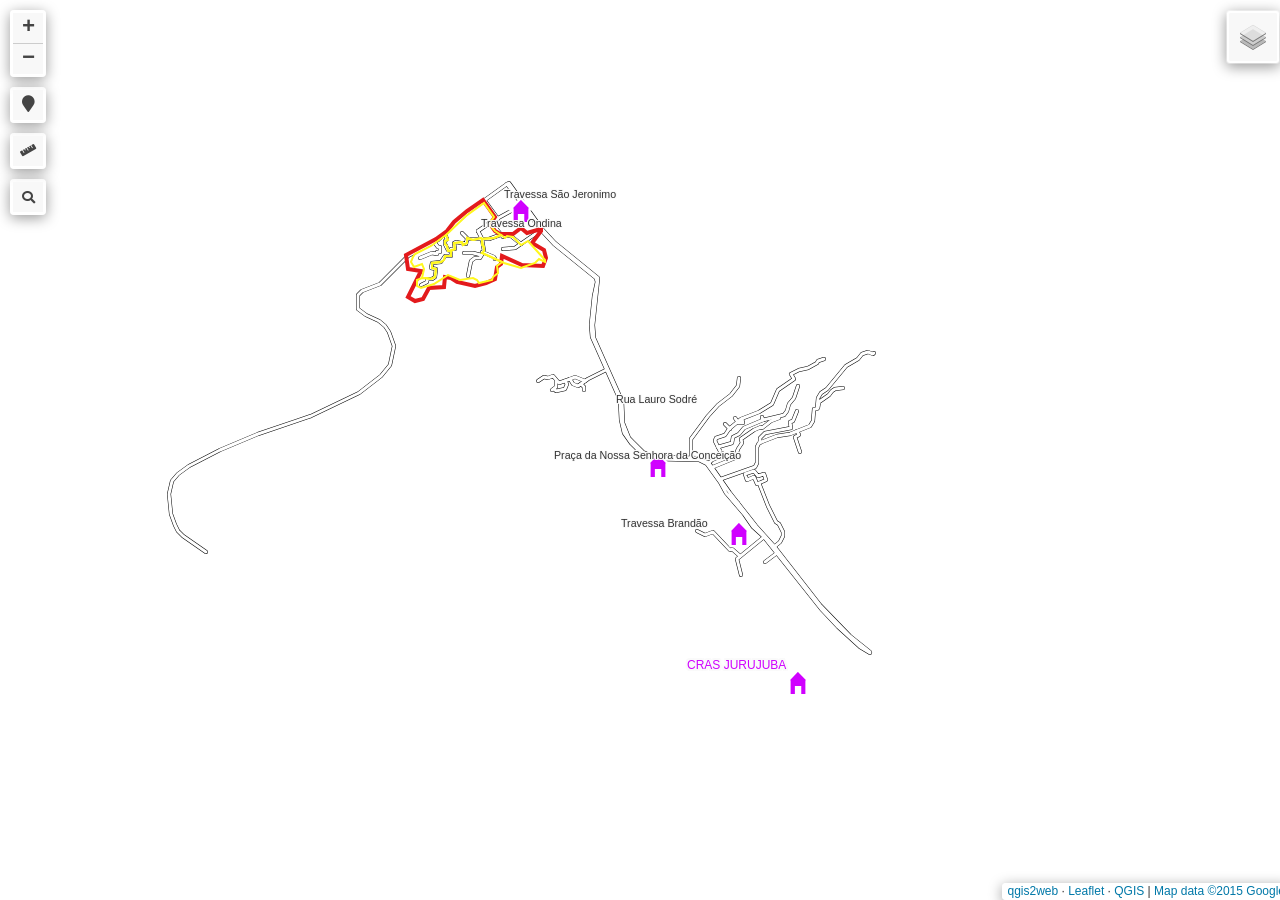
==== commit 0634e0ff: "Atualização do mapa" ====
--- a/index.html
+++ b/index.html
@@ -288,6 +288,7 @@
             styles: [style_Ruas_3_0,style_Ruas_3_1,]
         });
         bounds_group.addLayer(layer_Ruas_3);
+        map.addLayer(layer_Ruas_3);
         function pop_Edificaes_4(feature, layer) {
             var popupContent = '<table>\
                     <tr>\
@@ -355,7 +356,7 @@
                 fill: true,
                 fillOpacity: 1,
                 fillColor: 'rgba(145,82,45,0.0)',
-                interactive: true,
+                interactive: false,
             }
         }
         map.createPane('pane_Edificaes_4');
@@ -363,7 +364,7 @@
         map.getPane('pane_Edificaes_4').style['mix-blend-mode'] = 'normal';
         var layer_Edificaes_4 = new L.geoJson(json_Edificaes_4, {
             attribution: '',
-            interactive: true,
+            interactive: false,
             dataVar: 'json_Edificaes_4',
             layerName: 'layer_Edificaes_4',
             pane: 'pane_Edificaes_4',
@@ -371,7 +372,6 @@
             style: style_Edificaes_4_0,
         });
         bounds_group.addLayer(layer_Edificaes_4);
-        map.addLayer(layer_Edificaes_4);
         function pop_Comunidade_5(feature, layer) {
             var popupContent = '<table>\
                     <tr>\
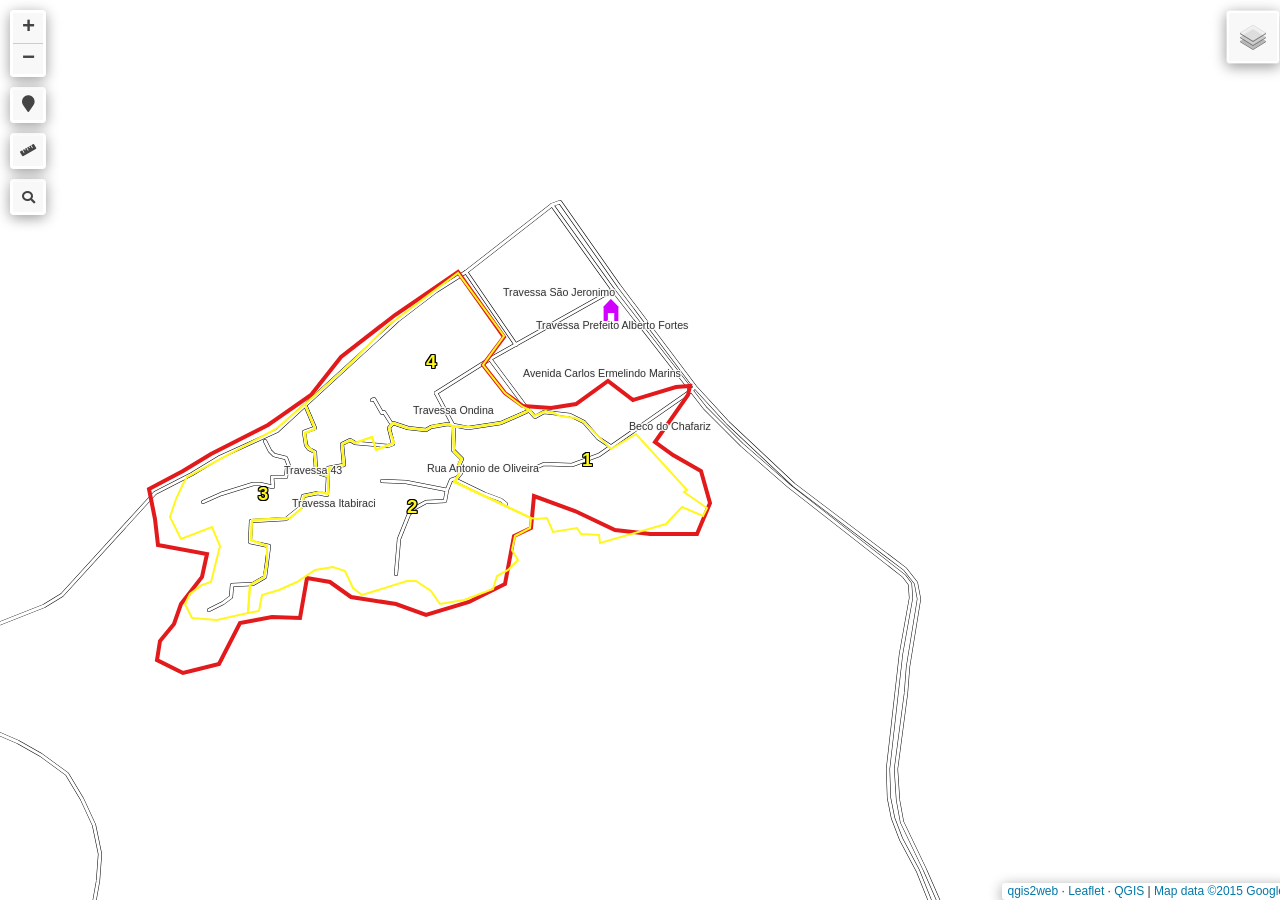
==== commit 71d551f2: "Alterações no mapa Alteração nos setores de campo do Pau-Ferro" ====
--- a/index.html
+++ b/index.html
@@ -47,12 +47,12 @@
         <script src="data/Ruas_3.js"></script>
         <script src="data/Edificaes_4.js"></script>
         <script src="data/Comunidade_5.js"></script>
-        <script src="data/Setoresdecampo_6.js"></script>
+        <script src="data/Setordecampo_6.js"></script>
         <script src="data/Pontosdeapoio_7.js"></script>
         <script>
         var map = L.map('map', {
             zoomControl:false, maxZoom:26, minZoom:10
-        }).fitBounds([[-22.937850801787654,-43.12936965367612],[-22.925082843897535,-43.1042838902575]]);
+        }).fitBounds([[-22.92910485585596,-43.1222894512898],[-22.925710960944663,-43.1163053439726]]);
         var hash = new L.Hash(map);
         map.attributionControl.setPrefix('<a href="https://github.com/qgis2web/qgis2web" target="_blank">qgis2web</a> &middot; <a href="https://leafletjs.com" title="A JS library for interactive maps">Leaflet</a> &middot; <a href="https://qgis.org">QGIS</a>');
         var autolinker = new Autolinker({truncate: {length: 30, location: 'smart'}});
@@ -435,7 +435,7 @@
         });
         bounds_group.addLayer(layer_Comunidade_5);
         map.addLayer(layer_Comunidade_5);
-        function pop_Setoresdecampo_6(feature, layer) {
+        function pop_Setordecampo_6(feature, layer) {
             var popupContent = '<table>\
                     <tr>\
                         <td colspan="2">' + (feature.properties['fid'] !== null ? autolinker.link(String(feature.properties['fid']).replace(/'/g, '\'').toLocaleString()) : '') + '</td>\
@@ -454,9 +454,6 @@
                     </tr>\
                     <tr>\
                         <td colspan="2">' + (feature.properties['setor'] !== null ? autolinker.link(String(feature.properties['setor']).replace(/'/g, '\'').toLocaleString()) : '') + '</td>\
-                    </tr>\
-                    <tr>\
-                        <td colspan="2">' + (feature.properties['estim_dom'] !== null ? autolinker.link(String(feature.properties['estim_dom']).replace(/'/g, '\'').toLocaleString()) : '') + '</td>\
                     </tr>\
                 </table>';
             var content = removeEmptyRowsFromPopupContent(popupContent, feature);
@@ -466,9 +463,9 @@
 			layer.bindPopup(content, { maxHeight: 400 });
         }
 
-        function style_Setoresdecampo_6_0() {
+        function style_Setordecampo_6_0() {
             return {
-                pane: 'pane_Setoresdecampo_6',
+                pane: 'pane_Setordecampo_6',
                 opacity: 1,
                 color: 'rgba(255,247,29,1.0)',
                 dashArray: '',
@@ -481,20 +478,20 @@
                 interactive: false,
             }
         }
-        map.createPane('pane_Setoresdecampo_6');
-        map.getPane('pane_Setoresdecampo_6').style.zIndex = 406;
-        map.getPane('pane_Setoresdecampo_6').style['mix-blend-mode'] = 'normal';
-        var layer_Setoresdecampo_6 = new L.geoJson(json_Setoresdecampo_6, {
+        map.createPane('pane_Setordecampo_6');
+        map.getPane('pane_Setordecampo_6').style.zIndex = 406;
+        map.getPane('pane_Setordecampo_6').style['mix-blend-mode'] = 'normal';
+        var layer_Setordecampo_6 = new L.geoJson(json_Setordecampo_6, {
             attribution: '',
             interactive: false,
-            dataVar: 'json_Setoresdecampo_6',
-            layerName: 'layer_Setoresdecampo_6',
-            pane: 'pane_Setoresdecampo_6',
-            onEachFeature: pop_Setoresdecampo_6,
-            style: style_Setoresdecampo_6_0,
-        });
-        bounds_group.addLayer(layer_Setoresdecampo_6);
-        map.addLayer(layer_Setoresdecampo_6);
+            dataVar: 'json_Setordecampo_6',
+            layerName: 'layer_Setordecampo_6',
+            pane: 'pane_Setordecampo_6',
+            onEachFeature: pop_Setordecampo_6,
+            style: style_Setordecampo_6_0,
+        });
+        bounds_group.addLayer(layer_Setordecampo_6);
+        map.addLayer(layer_Setordecampo_6);
         function pop_Pontosdeapoio_7(feature, layer) {
             var popupContent = '<table>\
                     <tr>\
@@ -604,7 +601,7 @@
         });
         var overlaysTree = [
             {label: '<img src="legend/Pontosdeapoio_7.png" /> Pontos de apoio', layer: layer_Pontosdeapoio_7},
-            {label: '<img src="legend/Setoresdecampo_6.png" /> Setores de campo', layer: layer_Setoresdecampo_6},
+            {label: '<img src="legend/Setordecampo_6.png" /> Setor de campo', layer: layer_Setordecampo_6},
             {label: '<img src="legend/Comunidade_5.png" /> Comunidade', layer: layer_Comunidade_5},
             {label: '<img src="legend/Edificaes_4.png" /> Edificações', layer: layer_Edificaes_4},
             {label: '<img src="legend/Ruas_3.png" /> Ruas', layer: layer_Ruas_3},
@@ -642,7 +639,7 @@
                 feature: layer.feature,
                 variables: {}
             };
-            layer.bindTooltip((exp_label_Comunidade_5_eval_expression(context) !== null?String('<div style="color: #ff8801; font-size: 10pt; font-family: \'Liberation Sans\', sans-serif;">' + exp_label_Comunidade_5_eval_expression(context)).replace(/\\n/g, '<br>') + '</div>':''), {permanent: true, offset: [-0, -16], className: 'css_Comunidade_5'});
+            layer.bindTooltip((exp_label_Comunidade_5_eval_expression(context) !== null?String('<div style="color: #ff8801; font-size: 10pt; font-family: \'MS Shell Dlg 2\', sans-serif;">' + exp_label_Comunidade_5_eval_expression(context)).replace(/\\n/g, '<br>') + '</div>':''), {permanent: true, offset: [-0, -16], className: 'css_Comunidade_5'});
             labels.push(layer);
             totalMarkers += 1;
               layer.added = true;
@@ -650,12 +647,12 @@
               i++;
         });
         var i = 0;
-        layer_Setoresdecampo_6.eachLayer(function(layer) {
+        layer_Setordecampo_6.eachLayer(function(layer) {
             var context = {
                 feature: layer.feature,
                 variables: {}
             };
-            layer.bindTooltip((layer.feature.properties['setor'] !== null?String('<div style="color: #fff71d; font-size: 14pt; font-weight: bold; font-family: \'Roboto\', sans-serif;">' + layer.feature.properties['setor']).replace(/\\n/g, '<br>') + '</div>':''), {permanent: true, offset: [-0, -16], className: 'css_Setoresdecampo_6'});
+            layer.bindTooltip((layer.feature.properties['setor'] !== null?String('<div style="color: #fff71d; font-size: 14pt; font-weight: bold; font-family: \'Roboto\', sans-serif;">' + layer.feature.properties['setor']).replace(/\\n/g, '<br>') + '</div>':''), {permanent: true, offset: [-0, -16], className: 'css_Setordecampo_6'});
             labels.push(layer);
             totalMarkers += 1;
               layer.added = true;
@@ -675,15 +672,15 @@
               addLabel(layer, i);
               i++;
         });
-        resetLabels([layer_Ruas_3,layer_Comunidade_5,layer_Setoresdecampo_6,layer_Pontosdeapoio_7]);
+        resetLabels([layer_Ruas_3,layer_Comunidade_5,layer_Setordecampo_6,layer_Pontosdeapoio_7]);
         map.on("zoomend", function(){
-            resetLabels([layer_Ruas_3,layer_Comunidade_5,layer_Setoresdecampo_6,layer_Pontosdeapoio_7]);
+            resetLabels([layer_Ruas_3,layer_Comunidade_5,layer_Setordecampo_6,layer_Pontosdeapoio_7]);
         });
         map.on("layeradd", function(){
-            resetLabels([layer_Ruas_3,layer_Comunidade_5,layer_Setoresdecampo_6,layer_Pontosdeapoio_7]);
+            resetLabels([layer_Ruas_3,layer_Comunidade_5,layer_Setordecampo_6,layer_Pontosdeapoio_7]);
         });
         map.on("layerremove", function(){
-            resetLabels([layer_Ruas_3,layer_Comunidade_5,layer_Setoresdecampo_6,layer_Pontosdeapoio_7]);
+            resetLabels([layer_Ruas_3,layer_Comunidade_5,layer_Setordecampo_6,layer_Pontosdeapoio_7]);
         });
         </script>
     </body>
--- a/css/qgis2web.css
+++ b/css/qgis2web.css
@@ -223,7 +223,7 @@
                 1px 0px 0 #fafafa,
                 1px 1px 0 #fafafa;
         }
-        .css_Setoresdecampo_6 {
+        .css_Setordecampo_6 {
             pointer-events: none!important;
             text-shadow: -1px -1px 0 #000000,
                 -1px 0px 0 #000000,
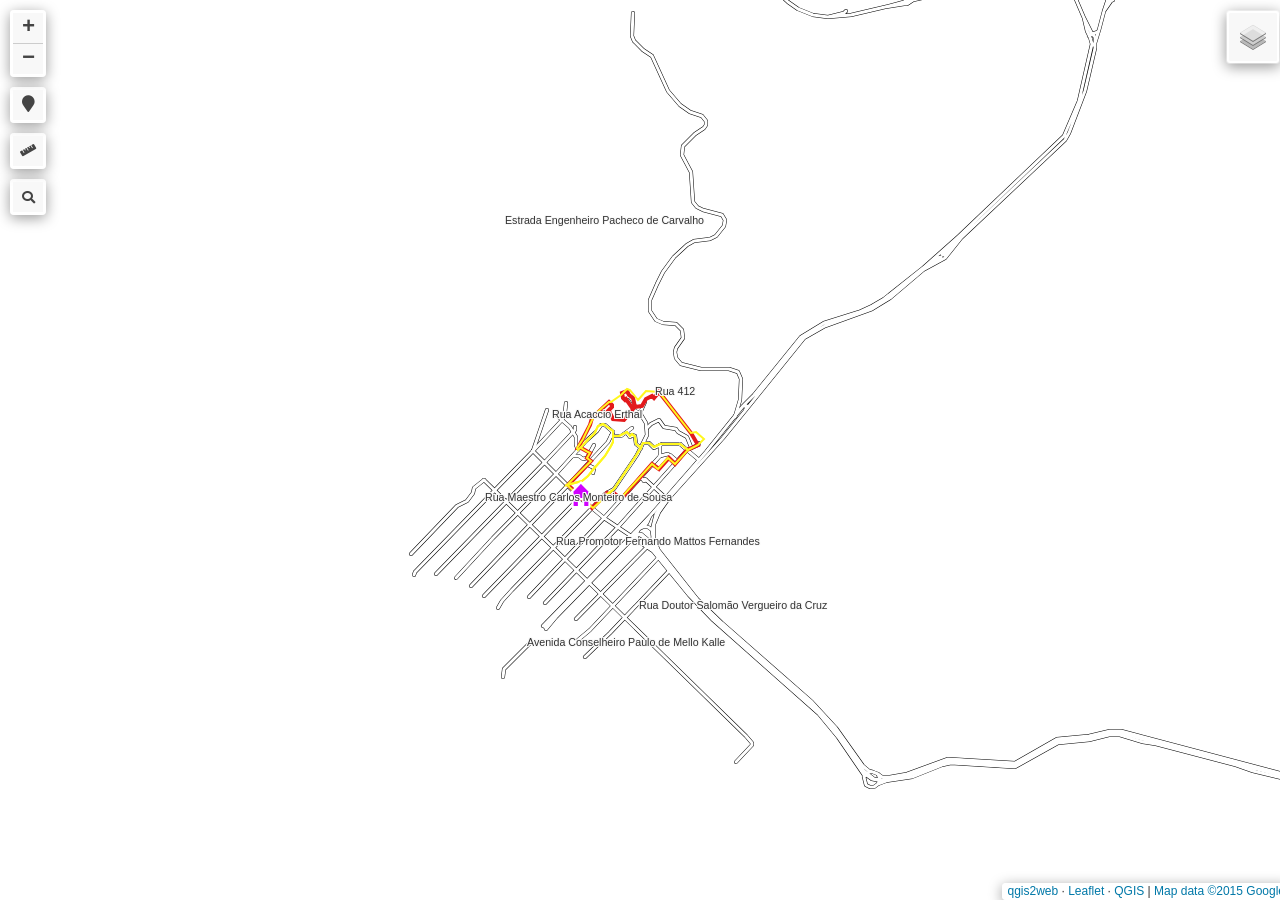
==== commit 3dff0a59: "Add files via upload" ====
--- a/index.html
+++ b/index.html
@@ -24,7 +24,7 @@
                 width: 100%;
                 height: 100%;
             }
-        </style>
+	</style>
         <title></title>
     </head>
     <body>
@@ -44,15 +44,14 @@
         <script src="js/labels.js"></script>
         <script src="js/leaflet.photon.js"></script>
         <script src="js/leaflet-measure.js"></script>
-        <script src="data/Ruas_3.js"></script>
-        <script src="data/Edificaes_4.js"></script>
-        <script src="data/Comunidade_5.js"></script>
-        <script src="data/Setordecampo_6.js"></script>
-        <script src="data/Pontosdeapoio_7.js"></script>
+        <script src="data/Ruas_1.js"></script>
+        <script src="data/Comunidade_2.js"></script>
+        <script src="data/Setordecampo_3.js"></script>
+        <script src="data/Pontosdeapoio_4.js"></script>
         <script>
         var map = L.map('map', {
             zoomControl:false, maxZoom:26, minZoom:10
-        }).fitBounds([[-22.92910485585596,-43.1222894512898],[-22.925710960944663,-43.1163053439726]]);
+        }).fitBounds([[-22.93950988346651,-43.08286356401971],[-22.918054710207375,-43.050948324994586]]);
         var hash = new L.Hash(map);
         map.attributionControl.setPrefix('<a href="https://github.com/qgis2web/qgis2web" target="_blank">qgis2web</a> &middot; <a href="https://leafletjs.com" title="A JS library for interactive maps">Leaflet</a> &middot; <a href="https://qgis.org">QGIS</a>');
         var autolinker = new Autolinker({truncate: {length: 30, location: 'smart'}});
@@ -145,10 +144,10 @@
         var bounds_group = new L.featureGroup([]);
         function setBounds() {
         }
-        map.createPane('pane_Mapa_0');
-        map.getPane('pane_Mapa_0').style.zIndex = 400;
-        var layer_Mapa_0 = L.tileLayer('https://mt1.google.com/vt/lyrs=m&x={x}&y={y}&z={z}', {
-            pane: 'pane_Mapa_0',
+        map.createPane('pane_Imagemdesatlite_0');
+        map.getPane('pane_Imagemdesatlite_0').style.zIndex = 400;
+        var layer_Imagemdesatlite_0 = L.tileLayer('https://mt1.google.com/vt/lyrs=s&x={x}&y={y}&z={z}', {
+            pane: 'pane_Imagemdesatlite_0',
             opacity: 1.0,
             attribution: '<a href="https://www.google.at/permissions/geoguidelines/attr-guide.html">Map data ©2015 Google</a>',
             minZoom: 10,
@@ -156,33 +155,9 @@
             minNativeZoom: 0,
             maxNativeZoom: 20
         });
-        layer_Mapa_0;
-        map.createPane('pane_Imagemdesatlite_1');
-        map.getPane('pane_Imagemdesatlite_1').style.zIndex = 401;
-        var layer_Imagemdesatlite_1 = L.tileLayer('https://mt1.google.com/vt/lyrs=s&x={x}&y={y}&z={z}', {
-            pane: 'pane_Imagemdesatlite_1',
-            opacity: 1.0,
-            attribution: '<a href="https://www.google.at/permissions/geoguidelines/attr-guide.html">Map data ©2015 Google</a>',
-            minZoom: 10,
-            maxZoom: 26,
-            minNativeZoom: 0,
-            maxNativeZoom: 20
-        });
-        layer_Imagemdesatlite_1;
-        map.addLayer(layer_Imagemdesatlite_1);
-        map.createPane('pane_Nomes_2');
-        map.getPane('pane_Nomes_2').style.zIndex = 402;
-        var layer_Nomes_2 = L.tileLayer('https://mt1.google.com/vt/lyrs=h&x={x}&y={y}&z={z}', {
-            pane: 'pane_Nomes_2',
-            opacity: 1.0,
-            attribution: '<a href="https://www.google.at/permissions/geoguidelines/attr-guide.html">Map data ©2015 Google</a>',
-            minZoom: 10,
-            maxZoom: 26,
-            minNativeZoom: 0,
-            maxNativeZoom: 20
-        });
-        layer_Nomes_2;
-        function pop_Ruas_3(feature, layer) {
+        layer_Imagemdesatlite_0;
+        map.addLayer(layer_Imagemdesatlite_0);
+        function pop_Ruas_1(feature, layer) {
             var popupContent = '<table>\
                     <tr>\
                         <td colspan="2">' + (feature.properties['fid'] !== null ? autolinker.link(String(feature.properties['fid']).replace(/'/g, '\'').toLocaleString()) : '') + '</td>\
@@ -249,9 +224,9 @@
 			layer.bindPopup(content, { maxHeight: 400 });
         }
 
-        function style_Ruas_3_0() {
+        function style_Ruas_1_0() {
             return {
-                pane: 'pane_Ruas_3',
+                pane: 'pane_Ruas_1',
                 opacity: 1,
                 color: 'rgba(0,0,0,1.0)',
                 dashArray: '',
@@ -262,9 +237,9 @@
                 interactive: false,
             }
         }
-        function style_Ruas_3_1() {
+        function style_Ruas_1_1() {
             return {
-                pane: 'pane_Ruas_3',
+                pane: 'pane_Ruas_1',
                 opacity: 1,
                 color: 'rgba(255,255,255,1.0)',
                 dashArray: '',
@@ -275,21 +250,21 @@
                 interactive: false,
             }
         }
-        map.createPane('pane_Ruas_3');
-        map.getPane('pane_Ruas_3').style.zIndex = 403;
-        map.getPane('pane_Ruas_3').style['mix-blend-mode'] = 'normal';
-        var layer_Ruas_3 = new L.geoJson.multiStyle(json_Ruas_3, {
+        map.createPane('pane_Ruas_1');
+        map.getPane('pane_Ruas_1').style.zIndex = 401;
+        map.getPane('pane_Ruas_1').style['mix-blend-mode'] = 'normal';
+        var layer_Ruas_1 = new L.geoJson.multiStyle(json_Ruas_1, {
             attribution: '',
             interactive: false,
-            dataVar: 'json_Ruas_3',
-            layerName: 'layer_Ruas_3',
-            pane: 'pane_Ruas_3',
-            onEachFeature: pop_Ruas_3,
-            styles: [style_Ruas_3_0,style_Ruas_3_1,]
-        });
-        bounds_group.addLayer(layer_Ruas_3);
-        map.addLayer(layer_Ruas_3);
-        function pop_Edificaes_4(feature, layer) {
+            dataVar: 'json_Ruas_1',
+            layerName: 'layer_Ruas_1',
+            pane: 'pane_Ruas_1',
+            onEachFeature: pop_Ruas_1,
+            styles: [style_Ruas_1_0,style_Ruas_1_1,]
+        });
+        bounds_group.addLayer(layer_Ruas_1);
+        map.addLayer(layer_Ruas_1);
+        function pop_Comunidade_2(feature, layer) {
             var popupContent = '<table>\
                     <tr>\
                         <td colspan="2">' + (feature.properties['fid'] !== null ? autolinker.link(String(feature.properties['fid']).replace(/'/g, '\'').toLocaleString()) : '') + '</td>\
@@ -298,37 +273,13 @@
                         <td colspan="2">' + (feature.properties['OBJECTID'] !== null ? autolinker.link(String(feature.properties['OBJECTID']).replace(/'/g, '\'').toLocaleString()) : '') + '</td>\
                     </tr>\
                     <tr>\
-                        <td colspan="2">' + (feature.properties['db_altmax'] !== null ? autolinker.link(String(feature.properties['db_altmax']).replace(/'/g, '\'').toLocaleString()) : '') + '</td>\
-                    </tr>\
-                    <tr>\
-                        <td colspan="2">' + (feature.properties['db_altmed'] !== null ? autolinker.link(String(feature.properties['db_altmed']).replace(/'/g, '\'').toLocaleString()) : '') + '</td>\
-                    </tr>\
-                    <tr>\
-                        <td colspan="2">' + (feature.properties['tx_usosolo'] !== null ? autolinker.link(String(feature.properties['tx_usosolo']).replace(/'/g, '\'').toLocaleString()) : '') + '</td>\
-                    </tr>\
-                    <tr>\
-                        <td colspan="2">' + (feature.properties['tx_npavimentos'] !== null ? autolinker.link(String(feature.properties['tx_npavimentos']).replace(/'/g, '\'').toLocaleString()) : '') + '</td>\
-                    </tr>\
-                    <tr>\
-                        <td colspan="2">' + (feature.properties['db_area'] !== null ? autolinker.link(String(feature.properties['db_area']).replace(/'/g, '\'').toLocaleString()) : '') + '</td>\
+                        <td colspan="2">' + (feature.properties['tx_siglareg'] !== null ? autolinker.link(String(feature.properties['tx_siglareg']).replace(/'/g, '\'').toLocaleString()) : '') + '</td>\
+                    </tr>\
+                    <tr>\
+                        <td colspan="2">' + (feature.properties['tx_comunidade'] !== null ? autolinker.link(String(feature.properties['tx_comunidade']).replace(/'/g, '\'').toLocaleString()) : '') + '</td>\
                     </tr>\
                     <tr>\
                         <td colspan="2">' + (feature.properties['tx_bairro'] !== null ? autolinker.link(String(feature.properties['tx_bairro']).replace(/'/g, '\'').toLocaleString()) : '') + '</td>\
-                    </tr>\
-                    <tr>\
-                        <td colspan="2">' + (feature.properties['tx_regiaoadm'] !== null ? autolinker.link(String(feature.properties['tx_regiaoadm']).replace(/'/g, '\'').toLocaleString()) : '') + '</td>\
-                    </tr>\
-                    <tr>\
-                        <td colspan="2">' + (feature.properties['db_areaedif'] !== null ? autolinker.link(String(feature.properties['db_areaedif']).replace(/'/g, '\'').toLocaleString()) : '') + '</td>\
-                    </tr>\
-                    <tr>\
-                        <td colspan="2">' + (feature.properties['db_GRmean'] !== null ? autolinker.link(String(feature.properties['db_GRmean']).replace(/'/g, '\'').toLocaleString()) : '') + '</td>\
-                    </tr>\
-                    <tr>\
-                        <td colspan="2">' + (feature.properties['db_potencial'] !== null ? autolinker.link(String(feature.properties['db_potencial']).replace(/'/g, '\'').toLocaleString()) : '') + '</td>\
-                    </tr>\
-                    <tr>\
-                        <td colspan="2">' + (feature.properties['db_potencialmed'] !== null ? autolinker.link(String(feature.properties['db_potencialmed']).replace(/'/g, '\'').toLocaleString()) : '') + '</td>\
                     </tr>\
                     <tr>\
                         <td colspan="2">' + (feature.properties['Shape__Area'] !== null ? autolinker.link(String(feature.properties['Shape__Area']).replace(/'/g, '\'').toLocaleString()) : '') + '</td>\
@@ -344,71 +295,9 @@
 			layer.bindPopup(content, { maxHeight: 400 });
         }
 
-        function style_Edificaes_4_0() {
+        function style_Comunidade_2_0() {
             return {
-                pane: 'pane_Edificaes_4',
-                opacity: 1,
-                color: 'rgba(255,136,1,1.0)',
-                dashArray: '',
-                lineCap: 'butt',
-                lineJoin: 'miter',
-                weight: 1.0, 
-                fill: true,
-                fillOpacity: 1,
-                fillColor: 'rgba(145,82,45,0.0)',
-                interactive: false,
-            }
-        }
-        map.createPane('pane_Edificaes_4');
-        map.getPane('pane_Edificaes_4').style.zIndex = 404;
-        map.getPane('pane_Edificaes_4').style['mix-blend-mode'] = 'normal';
-        var layer_Edificaes_4 = new L.geoJson(json_Edificaes_4, {
-            attribution: '',
-            interactive: false,
-            dataVar: 'json_Edificaes_4',
-            layerName: 'layer_Edificaes_4',
-            pane: 'pane_Edificaes_4',
-            onEachFeature: pop_Edificaes_4,
-            style: style_Edificaes_4_0,
-        });
-        bounds_group.addLayer(layer_Edificaes_4);
-        function pop_Comunidade_5(feature, layer) {
-            var popupContent = '<table>\
-                    <tr>\
-                        <td colspan="2">' + (feature.properties['fid'] !== null ? autolinker.link(String(feature.properties['fid']).replace(/'/g, '\'').toLocaleString()) : '') + '</td>\
-                    </tr>\
-                    <tr>\
-                        <td colspan="2">' + (feature.properties['cd_fcu'] !== null ? autolinker.link(String(feature.properties['cd_fcu']).replace(/'/g, '\'').toLocaleString()) : '') + '</td>\
-                    </tr>\
-                    <tr>\
-                        <td colspan="2">' + (feature.properties['nm_fcu'] !== null ? autolinker.link(String(feature.properties['nm_fcu']).replace(/'/g, '\'').toLocaleString()) : '') + '</td>\
-                    </tr>\
-                    <tr>\
-                        <td colspan="2">' + (feature.properties['cd_mun'] !== null ? autolinker.link(String(feature.properties['cd_mun']).replace(/'/g, '\'').toLocaleString()) : '') + '</td>\
-                    </tr>\
-                    <tr>\
-                        <td colspan="2">' + (feature.properties['nm_mun'] !== null ? autolinker.link(String(feature.properties['nm_mun']).replace(/'/g, '\'').toLocaleString()) : '') + '</td>\
-                    </tr>\
-                    <tr>\
-                        <td colspan="2">' + (feature.properties['Domicílio'] !== null ? autolinker.link(String(feature.properties['Domicílio']).replace(/'/g, '\'').toLocaleString()) : '') + '</td>\
-                    </tr>\
-                    <tr>\
-                        <td colspan="2">' + (feature.properties['Pessoas'] !== null ? autolinker.link(String(feature.properties['Pessoas']).replace(/'/g, '\'').toLocaleString()) : '') + '</td>\
-                    </tr>\
-                    <tr>\
-                        <td colspan="2">' + (feature.properties['dom_sem_banheiro'] !== null ? autolinker.link(String(feature.properties['dom_sem_banheiro']).replace(/'/g, '\'').toLocaleString()) : '') + '</td>\
-                    </tr>\
-                </table>';
-            var content = removeEmptyRowsFromPopupContent(popupContent, feature);
-			layer.on('popupopen', function(e) {
-				addClassToPopupIfMedia(content, e.popup);
-			});
-			layer.bindPopup(content, { maxHeight: 400 });
-        }
-
-        function style_Comunidade_5_0() {
-            return {
-                pane: 'pane_Comunidade_5',
+                pane: 'pane_Comunidade_2',
                 opacity: 1,
                 color: 'rgba(227,26,28,1.0)',
                 dashArray: '',
@@ -421,21 +310,21 @@
                 interactive: false,
             }
         }
-        map.createPane('pane_Comunidade_5');
-        map.getPane('pane_Comunidade_5').style.zIndex = 405;
-        map.getPane('pane_Comunidade_5').style['mix-blend-mode'] = 'normal';
-        var layer_Comunidade_5 = new L.geoJson(json_Comunidade_5, {
+        map.createPane('pane_Comunidade_2');
+        map.getPane('pane_Comunidade_2').style.zIndex = 402;
+        map.getPane('pane_Comunidade_2').style['mix-blend-mode'] = 'normal';
+        var layer_Comunidade_2 = new L.geoJson(json_Comunidade_2, {
             attribution: '',
             interactive: false,
-            dataVar: 'json_Comunidade_5',
-            layerName: 'layer_Comunidade_5',
-            pane: 'pane_Comunidade_5',
-            onEachFeature: pop_Comunidade_5,
-            style: style_Comunidade_5_0,
-        });
-        bounds_group.addLayer(layer_Comunidade_5);
-        map.addLayer(layer_Comunidade_5);
-        function pop_Setordecampo_6(feature, layer) {
+            dataVar: 'json_Comunidade_2',
+            layerName: 'layer_Comunidade_2',
+            pane: 'pane_Comunidade_2',
+            onEachFeature: pop_Comunidade_2,
+            style: style_Comunidade_2_0,
+        });
+        bounds_group.addLayer(layer_Comunidade_2);
+        map.addLayer(layer_Comunidade_2);
+        function pop_Setordecampo_3(feature, layer) {
             var popupContent = '<table>\
                     <tr>\
                         <td colspan="2">' + (feature.properties['fid'] !== null ? autolinker.link(String(feature.properties['fid']).replace(/'/g, '\'').toLocaleString()) : '') + '</td>\
@@ -454,6 +343,9 @@
                     </tr>\
                     <tr>\
                         <td colspan="2">' + (feature.properties['setor'] !== null ? autolinker.link(String(feature.properties['setor']).replace(/'/g, '\'').toLocaleString()) : '') + '</td>\
+                    </tr>\
+                    <tr>\
+                        <td colspan="2">' + (feature.properties['estim_dom'] !== null ? autolinker.link(String(feature.properties['estim_dom']).replace(/'/g, '\'').toLocaleString()) : '') + '</td>\
                     </tr>\
                 </table>';
             var content = removeEmptyRowsFromPopupContent(popupContent, feature);
@@ -463,9 +355,9 @@
 			layer.bindPopup(content, { maxHeight: 400 });
         }
 
-        function style_Setordecampo_6_0() {
+        function style_Setordecampo_3_0() {
             return {
-                pane: 'pane_Setordecampo_6',
+                pane: 'pane_Setordecampo_3',
                 opacity: 1,
                 color: 'rgba(255,247,29,1.0)',
                 dashArray: '',
@@ -478,21 +370,21 @@
                 interactive: false,
             }
         }
-        map.createPane('pane_Setordecampo_6');
-        map.getPane('pane_Setordecampo_6').style.zIndex = 406;
-        map.getPane('pane_Setordecampo_6').style['mix-blend-mode'] = 'normal';
-        var layer_Setordecampo_6 = new L.geoJson(json_Setordecampo_6, {
+        map.createPane('pane_Setordecampo_3');
+        map.getPane('pane_Setordecampo_3').style.zIndex = 403;
+        map.getPane('pane_Setordecampo_3').style['mix-blend-mode'] = 'normal';
+        var layer_Setordecampo_3 = new L.geoJson(json_Setordecampo_3, {
             attribution: '',
             interactive: false,
-            dataVar: 'json_Setordecampo_6',
-            layerName: 'layer_Setordecampo_6',
-            pane: 'pane_Setordecampo_6',
-            onEachFeature: pop_Setordecampo_6,
-            style: style_Setordecampo_6_0,
-        });
-        bounds_group.addLayer(layer_Setordecampo_6);
-        map.addLayer(layer_Setordecampo_6);
-        function pop_Pontosdeapoio_7(feature, layer) {
+            dataVar: 'json_Setordecampo_3',
+            layerName: 'layer_Setordecampo_3',
+            pane: 'pane_Setordecampo_3',
+            onEachFeature: pop_Setordecampo_3,
+            style: style_Setordecampo_3_0,
+        });
+        bounds_group.addLayer(layer_Setordecampo_3);
+        map.addLayer(layer_Setordecampo_3);
+        function pop_Pontosdeapoio_4(feature, layer) {
             var popupContent = '<table>\
                     <tr>\
                         <td colspan="2">' + (feature.properties['fid'] !== null ? autolinker.link(String(feature.properties['fid']).replace(/'/g, '\'').toLocaleString()) : '') + '</td>\
@@ -514,38 +406,38 @@
 			layer.bindPopup(content, { maxHeight: 400 });
         }
 
-        function style_Pontosdeapoio_7_0() {
+        function style_Pontosdeapoio_4_0() {
             return {
-                pane: 'pane_Pontosdeapoio_7',
+                pane: 'pane_Pontosdeapoio_4',
         rotationAngle: 0.0,
         rotationOrigin: 'center center',
         icon: L.icon({
-            iconUrl: 'markers/Pontosdeapoio_7.svg',
+            iconUrl: 'markers/Pontosdeapoio_4.svg',
             iconSize: [38.0, 38.0]
         }),
                 interactive: false,
             }
         }
-        map.createPane('pane_Pontosdeapoio_7');
-        map.getPane('pane_Pontosdeapoio_7').style.zIndex = 407;
-        map.getPane('pane_Pontosdeapoio_7').style['mix-blend-mode'] = 'normal';
-        var layer_Pontosdeapoio_7 = new L.geoJson(json_Pontosdeapoio_7, {
+        map.createPane('pane_Pontosdeapoio_4');
+        map.getPane('pane_Pontosdeapoio_4').style.zIndex = 404;
+        map.getPane('pane_Pontosdeapoio_4').style['mix-blend-mode'] = 'normal';
+        var layer_Pontosdeapoio_4 = new L.geoJson(json_Pontosdeapoio_4, {
             attribution: '',
             interactive: false,
-            dataVar: 'json_Pontosdeapoio_7',
-            layerName: 'layer_Pontosdeapoio_7',
-            pane: 'pane_Pontosdeapoio_7',
-            onEachFeature: pop_Pontosdeapoio_7,
+            dataVar: 'json_Pontosdeapoio_4',
+            layerName: 'layer_Pontosdeapoio_4',
+            pane: 'pane_Pontosdeapoio_4',
+            onEachFeature: pop_Pontosdeapoio_4,
             pointToLayer: function (feature, latlng) {
                 var context = {
                     feature: feature,
                     variables: {}
                 };
-                return L.marker(latlng, style_Pontosdeapoio_7_0(feature));
+                return L.marker(latlng, style_Pontosdeapoio_4_0(feature));
             },
         });
-        bounds_group.addLayer(layer_Pontosdeapoio_7);
-        map.addLayer(layer_Pontosdeapoio_7);
+        bounds_group.addLayer(layer_Pontosdeapoio_4);
+        map.addLayer(layer_Pontosdeapoio_4);
         const url = {"Nominatim OSM": "https://nominatim.openstreetmap.org/search?format=geojson&addressdetails=1&",
         "France BAN": "https://api-adresse.data.gouv.fr/search/?"}
         var photonControl = L.control.photon({
@@ -600,15 +492,12 @@
             }
         });
         var overlaysTree = [
-            {label: '<img src="legend/Pontosdeapoio_7.png" /> Pontos de apoio', layer: layer_Pontosdeapoio_7},
-            {label: '<img src="legend/Setordecampo_6.png" /> Setor de campo', layer: layer_Setordecampo_6},
-            {label: '<img src="legend/Comunidade_5.png" /> Comunidade', layer: layer_Comunidade_5},
-            {label: '<img src="legend/Edificaes_4.png" /> Edificações', layer: layer_Edificaes_4},
-            {label: '<img src="legend/Ruas_3.png" /> Ruas', layer: layer_Ruas_3},
+            {label: '<img src="legend/Pontosdeapoio_4.png" /> Pontos de apoio', layer: layer_Pontosdeapoio_4},
+            {label: '<img src="legend/Setordecampo_3.png" /> Setor de campo', layer: layer_Setordecampo_3},
+            {label: '<img src="legend/Comunidade_2.png" /> Comunidade', layer: layer_Comunidade_2},
+            {label: '<img src="legend/Ruas_1.png" /> Ruas', layer: layer_Ruas_1},
         {label: '<b>Mapa base</b>',  selectAllCheckbox: true, children: [
-            {label: "Nomes", layer: layer_Nomes_2},
-            {label: "Imagem de satélite", layer: layer_Imagemdesatlite_1},
-            {label: "Mapa", layer: layer_Mapa_0},]},]
+            {label: "Imagem de satélite", layer: layer_Imagemdesatlite_0},]},]
         var lay = L.control.layers.tree(null, overlaysTree,{
             //namedToggle: true,
             //selectorBack: false,
@@ -621,12 +510,12 @@
         lay.addTo(map);
         setBounds();
         var i = 0;
-        layer_Ruas_3.eachLayer(function(layer) {
+        layer_Ruas_1.eachLayer(function(layer) {
             var context = {
                 feature: layer.feature,
                 variables: {}
             };
-            layer.bindTooltip((exp_label_Ruas_3_eval_expression(context) !== null?String('<div style="color: #323232; font-size: 8pt; font-family: \'Roboto\', sans-serif;">' + exp_label_Ruas_3_eval_expression(context)).replace(/\\n/g, '<br>') + '</div>':''), {permanent: true, offset: [-0, -16], className: 'css_Ruas_3'});
+            layer.bindTooltip((exp_label_Ruas_1_eval_expression(context) !== null?String('<div style="color: #323232; font-size: 8pt; font-family: \'Roboto\', sans-serif;">' + exp_label_Ruas_1_eval_expression(context)).replace(/\\n/g, '<br>') + '</div>':''), {permanent: true, offset: [-0, -16], className: 'css_Ruas_1'});
             labels.push(layer);
             totalMarkers += 1;
               layer.added = true;
@@ -634,12 +523,12 @@
               i++;
         });
         var i = 0;
-        layer_Comunidade_5.eachLayer(function(layer) {
+        layer_Comunidade_2.eachLayer(function(layer) {
             var context = {
                 feature: layer.feature,
                 variables: {}
             };
-            layer.bindTooltip((exp_label_Comunidade_5_eval_expression(context) !== null?String('<div style="color: #ff8801; font-size: 10pt; font-family: \'MS Shell Dlg 2\', sans-serif;">' + exp_label_Comunidade_5_eval_expression(context)).replace(/\\n/g, '<br>') + '</div>':''), {permanent: true, offset: [-0, -16], className: 'css_Comunidade_5'});
+            layer.bindTooltip((exp_label_Comunidade_2_eval_expression(context) !== null?String('<div style="color: #ff8801; font-size: 10pt; font-family: \'MS Shell Dlg 2\', sans-serif;">' + exp_label_Comunidade_2_eval_expression(context)).replace(/\\n/g, '<br>') + '</div>':''), {permanent: true, offset: [-0, -16], className: 'css_Comunidade_2'});
             labels.push(layer);
             totalMarkers += 1;
               layer.added = true;
@@ -647,12 +536,12 @@
               i++;
         });
         var i = 0;
-        layer_Setordecampo_6.eachLayer(function(layer) {
+        layer_Setordecampo_3.eachLayer(function(layer) {
             var context = {
                 feature: layer.feature,
                 variables: {}
             };
-            layer.bindTooltip((layer.feature.properties['setor'] !== null?String('<div style="color: #fff71d; font-size: 14pt; font-weight: bold; font-family: \'Roboto\', sans-serif;">' + layer.feature.properties['setor']).replace(/\\n/g, '<br>') + '</div>':''), {permanent: true, offset: [-0, -16], className: 'css_Setordecampo_6'});
+            layer.bindTooltip((layer.feature.properties['setor'] !== null?String('<div style="color: #fff71d; font-size: 14pt; font-weight: bold; font-family: \'Roboto\', sans-serif;">' + layer.feature.properties['setor']).replace(/\\n/g, '<br>') + '</div>':''), {permanent: true, offset: [-0, -16], className: 'css_Setordecampo_3'});
             labels.push(layer);
             totalMarkers += 1;
               layer.added = true;
@@ -660,27 +549,27 @@
               i++;
         });
         var i = 0;
-        layer_Pontosdeapoio_7.eachLayer(function(layer) {
+        layer_Pontosdeapoio_4.eachLayer(function(layer) {
             var context = {
                 feature: layer.feature,
                 variables: {}
             };
-            layer.bindTooltip((layer.feature.properties['nome'] !== null?String('<div style="color: #d001ff; font-size: 9pt; font-family: \'Roboto\', sans-serif;">' + layer.feature.properties['nome']).replace(/\\n/g, '<br>') + '</div>':''), {permanent: true, offset: [-0, -16], className: 'css_Pontosdeapoio_7'});
+            layer.bindTooltip((layer.feature.properties['nome'] !== null?String('<div style="color: #d001ff; font-size: 9pt; font-family: \'Roboto\', sans-serif;">' + layer.feature.properties['nome']).replace(/\\n/g, '<br>') + '</div>':''), {permanent: true, offset: [-0, -16], className: 'css_Pontosdeapoio_4'});
             labels.push(layer);
             totalMarkers += 1;
               layer.added = true;
               addLabel(layer, i);
               i++;
         });
-        resetLabels([layer_Ruas_3,layer_Comunidade_5,layer_Setordecampo_6,layer_Pontosdeapoio_7]);
+        resetLabels([layer_Ruas_1,layer_Comunidade_2,layer_Setordecampo_3,layer_Pontosdeapoio_4]);
         map.on("zoomend", function(){
-            resetLabels([layer_Ruas_3,layer_Comunidade_5,layer_Setordecampo_6,layer_Pontosdeapoio_7]);
+            resetLabels([layer_Ruas_1,layer_Comunidade_2,layer_Setordecampo_3,layer_Pontosdeapoio_4]);
         });
         map.on("layeradd", function(){
-            resetLabels([layer_Ruas_3,layer_Comunidade_5,layer_Setordecampo_6,layer_Pontosdeapoio_7]);
+            resetLabels([layer_Ruas_1,layer_Comunidade_2,layer_Setordecampo_3,layer_Pontosdeapoio_4]);
         });
         map.on("layerremove", function(){
-            resetLabels([layer_Ruas_3,layer_Comunidade_5,layer_Setordecampo_6,layer_Pontosdeapoio_7]);
+            resetLabels([layer_Ruas_1,layer_Comunidade_2,layer_Setordecampo_3,layer_Pontosdeapoio_4]);
         });
         </script>
     </body>
--- a/css/qgis2web.css
+++ b/css/qgis2web.css
@@ -201,7 +201,7 @@
         .leaflet-control-layers-expanded .leaflet-control-layers-toggle {
             display: none;
         }
-        .css_Ruas_3 {
+        .css_Ruas_1 {
             pointer-events: none!important;
             text-shadow: -1px -1px 0 #fafafa,
                 -1px 0px 0 #fafafa,
@@ -212,7 +212,7 @@
                 1px 0px 0 #fafafa,
                 1px 1px 0 #fafafa;
         }
-        .css_Comunidade_5 {
+        .css_Comunidade_2 {
             pointer-events: none!important;
             text-shadow: -1px -1px 0 #fafafa,
                 -1px 0px 0 #fafafa,
@@ -223,7 +223,7 @@
                 1px 0px 0 #fafafa,
                 1px 1px 0 #fafafa;
         }
-        .css_Setordecampo_6 {
+        .css_Setordecampo_3 {
             pointer-events: none!important;
             text-shadow: -1px -1px 0 #000000,
                 -1px 0px 0 #000000,
@@ -234,7 +234,7 @@
                 1px 0px 0 #000000,
                 1px 1px 0 #000000;
         }
-        .css_Pontosdeapoio_7 {
+        .css_Pontosdeapoio_4 {
             pointer-events: none!important;
             text-shadow: -2px -2px 0 #fafafa,
                 -2px -1px 0 #fafafa,
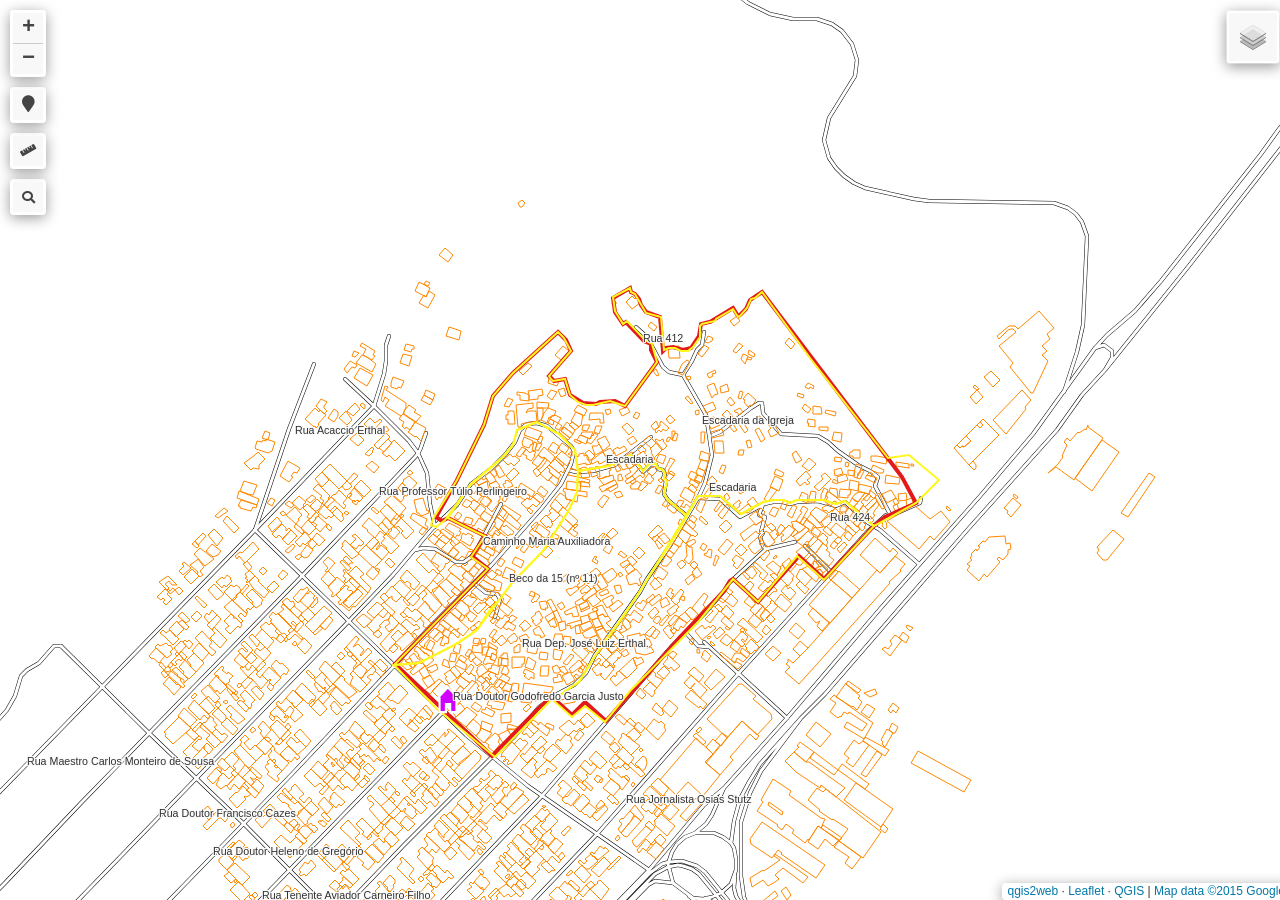
==== commit eff3fc05: "Add files via upload" ====
--- a/index.html
+++ b/index.html
@@ -45,13 +45,14 @@
         <script src="js/leaflet.photon.js"></script>
         <script src="js/leaflet-measure.js"></script>
         <script src="data/Ruas_1.js"></script>
-        <script src="data/Comunidade_2.js"></script>
-        <script src="data/Setordecampo_3.js"></script>
-        <script src="data/Pontosdeapoio_4.js"></script>
+        <script src="data/Edificaes_2.js"></script>
+        <script src="data/Comunidade_3.js"></script>
+        <script src="data/Setordecampo_4.js"></script>
+        <script src="data/Pontosdeapoio_5.js"></script>
         <script>
         var map = L.map('map', {
             zoomControl:false, maxZoom:26, minZoom:10
-        }).fitBounds([[-22.93950988346651,-43.08286356401971],[-22.918054710207375,-43.050948324994586]]);
+        }).fitBounds([[-22.930541398234812,-43.07118922231699],[-22.925562314457277,-43.06391602144059]]);
         var hash = new L.Hash(map);
         map.attributionControl.setPrefix('<a href="https://github.com/qgis2web/qgis2web" target="_blank">qgis2web</a> &middot; <a href="https://leafletjs.com" title="A JS library for interactive maps">Leaflet</a> &middot; <a href="https://qgis.org">QGIS</a>');
         var autolinker = new Autolinker({truncate: {length: 30, location: 'smart'}});
@@ -264,7 +265,7 @@
         });
         bounds_group.addLayer(layer_Ruas_1);
         map.addLayer(layer_Ruas_1);
-        function pop_Comunidade_2(feature, layer) {
+        function pop_Edificaes_2(feature, layer) {
             var popupContent = '<table>\
                     <tr>\
                         <td colspan="2">' + (feature.properties['fid'] !== null ? autolinker.link(String(feature.properties['fid']).replace(/'/g, '\'').toLocaleString()) : '') + '</td>\
@@ -273,13 +274,37 @@
                         <td colspan="2">' + (feature.properties['OBJECTID'] !== null ? autolinker.link(String(feature.properties['OBJECTID']).replace(/'/g, '\'').toLocaleString()) : '') + '</td>\
                     </tr>\
                     <tr>\
-                        <td colspan="2">' + (feature.properties['tx_siglareg'] !== null ? autolinker.link(String(feature.properties['tx_siglareg']).replace(/'/g, '\'').toLocaleString()) : '') + '</td>\
-                    </tr>\
-                    <tr>\
-                        <td colspan="2">' + (feature.properties['tx_comunidade'] !== null ? autolinker.link(String(feature.properties['tx_comunidade']).replace(/'/g, '\'').toLocaleString()) : '') + '</td>\
+                        <td colspan="2">' + (feature.properties['db_altmax'] !== null ? autolinker.link(String(feature.properties['db_altmax']).replace(/'/g, '\'').toLocaleString()) : '') + '</td>\
+                    </tr>\
+                    <tr>\
+                        <td colspan="2">' + (feature.properties['db_altmed'] !== null ? autolinker.link(String(feature.properties['db_altmed']).replace(/'/g, '\'').toLocaleString()) : '') + '</td>\
+                    </tr>\
+                    <tr>\
+                        <td colspan="2">' + (feature.properties['tx_usosolo'] !== null ? autolinker.link(String(feature.properties['tx_usosolo']).replace(/'/g, '\'').toLocaleString()) : '') + '</td>\
+                    </tr>\
+                    <tr>\
+                        <td colspan="2">' + (feature.properties['tx_npavimentos'] !== null ? autolinker.link(String(feature.properties['tx_npavimentos']).replace(/'/g, '\'').toLocaleString()) : '') + '</td>\
+                    </tr>\
+                    <tr>\
+                        <td colspan="2">' + (feature.properties['db_area'] !== null ? autolinker.link(String(feature.properties['db_area']).replace(/'/g, '\'').toLocaleString()) : '') + '</td>\
                     </tr>\
                     <tr>\
                         <td colspan="2">' + (feature.properties['tx_bairro'] !== null ? autolinker.link(String(feature.properties['tx_bairro']).replace(/'/g, '\'').toLocaleString()) : '') + '</td>\
+                    </tr>\
+                    <tr>\
+                        <td colspan="2">' + (feature.properties['tx_regiaoadm'] !== null ? autolinker.link(String(feature.properties['tx_regiaoadm']).replace(/'/g, '\'').toLocaleString()) : '') + '</td>\
+                    </tr>\
+                    <tr>\
+                        <td colspan="2">' + (feature.properties['db_areaedif'] !== null ? autolinker.link(String(feature.properties['db_areaedif']).replace(/'/g, '\'').toLocaleString()) : '') + '</td>\
+                    </tr>\
+                    <tr>\
+                        <td colspan="2">' + (feature.properties['db_GRmean'] !== null ? autolinker.link(String(feature.properties['db_GRmean']).replace(/'/g, '\'').toLocaleString()) : '') + '</td>\
+                    </tr>\
+                    <tr>\
+                        <td colspan="2">' + (feature.properties['db_potencial'] !== null ? autolinker.link(String(feature.properties['db_potencial']).replace(/'/g, '\'').toLocaleString()) : '') + '</td>\
+                    </tr>\
+                    <tr>\
+                        <td colspan="2">' + (feature.properties['db_potencialmed'] !== null ? autolinker.link(String(feature.properties['db_potencialmed']).replace(/'/g, '\'').toLocaleString()) : '') + '</td>\
                     </tr>\
                     <tr>\
                         <td colspan="2">' + (feature.properties['Shape__Area'] !== null ? autolinker.link(String(feature.properties['Shape__Area']).replace(/'/g, '\'').toLocaleString()) : '') + '</td>\
@@ -295,9 +320,69 @@
 			layer.bindPopup(content, { maxHeight: 400 });
         }
 
-        function style_Comunidade_2_0() {
+        function style_Edificaes_2_0() {
             return {
-                pane: 'pane_Comunidade_2',
+                pane: 'pane_Edificaes_2',
+                opacity: 1,
+                color: 'rgba(255,136,1,1.0)',
+                dashArray: '',
+                lineCap: 'butt',
+                lineJoin: 'miter',
+                weight: 1.0, 
+                fill: true,
+                fillOpacity: 1,
+                fillColor: 'rgba(145,82,45,0.0)',
+                interactive: false,
+            }
+        }
+        map.createPane('pane_Edificaes_2');
+        map.getPane('pane_Edificaes_2').style.zIndex = 402;
+        map.getPane('pane_Edificaes_2').style['mix-blend-mode'] = 'normal';
+        var layer_Edificaes_2 = new L.geoJson(json_Edificaes_2, {
+            attribution: '',
+            interactive: false,
+            dataVar: 'json_Edificaes_2',
+            layerName: 'layer_Edificaes_2',
+            pane: 'pane_Edificaes_2',
+            onEachFeature: pop_Edificaes_2,
+            style: style_Edificaes_2_0,
+        });
+        bounds_group.addLayer(layer_Edificaes_2);
+        map.addLayer(layer_Edificaes_2);
+        function pop_Comunidade_3(feature, layer) {
+            var popupContent = '<table>\
+                    <tr>\
+                        <td colspan="2">' + (feature.properties['fid'] !== null ? autolinker.link(String(feature.properties['fid']).replace(/'/g, '\'').toLocaleString()) : '') + '</td>\
+                    </tr>\
+                    <tr>\
+                        <td colspan="2">' + (feature.properties['OBJECTID'] !== null ? autolinker.link(String(feature.properties['OBJECTID']).replace(/'/g, '\'').toLocaleString()) : '') + '</td>\
+                    </tr>\
+                    <tr>\
+                        <td colspan="2">' + (feature.properties['tx_siglareg'] !== null ? autolinker.link(String(feature.properties['tx_siglareg']).replace(/'/g, '\'').toLocaleString()) : '') + '</td>\
+                    </tr>\
+                    <tr>\
+                        <td colspan="2">' + (feature.properties['tx_comunidade'] !== null ? autolinker.link(String(feature.properties['tx_comunidade']).replace(/'/g, '\'').toLocaleString()) : '') + '</td>\
+                    </tr>\
+                    <tr>\
+                        <td colspan="2">' + (feature.properties['tx_bairro'] !== null ? autolinker.link(String(feature.properties['tx_bairro']).replace(/'/g, '\'').toLocaleString()) : '') + '</td>\
+                    </tr>\
+                    <tr>\
+                        <td colspan="2">' + (feature.properties['Shape__Area'] !== null ? autolinker.link(String(feature.properties['Shape__Area']).replace(/'/g, '\'').toLocaleString()) : '') + '</td>\
+                    </tr>\
+                    <tr>\
+                        <td colspan="2">' + (feature.properties['Shape__Length'] !== null ? autolinker.link(String(feature.properties['Shape__Length']).replace(/'/g, '\'').toLocaleString()) : '') + '</td>\
+                    </tr>\
+                </table>';
+            var content = removeEmptyRowsFromPopupContent(popupContent, feature);
+			layer.on('popupopen', function(e) {
+				addClassToPopupIfMedia(content, e.popup);
+			});
+			layer.bindPopup(content, { maxHeight: 400 });
+        }
+
+        function style_Comunidade_3_0() {
+            return {
+                pane: 'pane_Comunidade_3',
                 opacity: 1,
                 color: 'rgba(227,26,28,1.0)',
                 dashArray: '',
@@ -310,21 +395,21 @@
                 interactive: false,
             }
         }
-        map.createPane('pane_Comunidade_2');
-        map.getPane('pane_Comunidade_2').style.zIndex = 402;
-        map.getPane('pane_Comunidade_2').style['mix-blend-mode'] = 'normal';
-        var layer_Comunidade_2 = new L.geoJson(json_Comunidade_2, {
+        map.createPane('pane_Comunidade_3');
+        map.getPane('pane_Comunidade_3').style.zIndex = 403;
+        map.getPane('pane_Comunidade_3').style['mix-blend-mode'] = 'normal';
+        var layer_Comunidade_3 = new L.geoJson(json_Comunidade_3, {
             attribution: '',
             interactive: false,
-            dataVar: 'json_Comunidade_2',
-            layerName: 'layer_Comunidade_2',
-            pane: 'pane_Comunidade_2',
-            onEachFeature: pop_Comunidade_2,
-            style: style_Comunidade_2_0,
-        });
-        bounds_group.addLayer(layer_Comunidade_2);
-        map.addLayer(layer_Comunidade_2);
-        function pop_Setordecampo_3(feature, layer) {
+            dataVar: 'json_Comunidade_3',
+            layerName: 'layer_Comunidade_3',
+            pane: 'pane_Comunidade_3',
+            onEachFeature: pop_Comunidade_3,
+            style: style_Comunidade_3_0,
+        });
+        bounds_group.addLayer(layer_Comunidade_3);
+        map.addLayer(layer_Comunidade_3);
+        function pop_Setordecampo_4(feature, layer) {
             var popupContent = '<table>\
                     <tr>\
                         <td colspan="2">' + (feature.properties['fid'] !== null ? autolinker.link(String(feature.properties['fid']).replace(/'/g, '\'').toLocaleString()) : '') + '</td>\
@@ -355,9 +440,9 @@
 			layer.bindPopup(content, { maxHeight: 400 });
         }
 
-        function style_Setordecampo_3_0() {
+        function style_Setordecampo_4_0() {
             return {
-                pane: 'pane_Setordecampo_3',
+                pane: 'pane_Setordecampo_4',
                 opacity: 1,
                 color: 'rgba(255,247,29,1.0)',
                 dashArray: '',
@@ -370,21 +455,21 @@
                 interactive: false,
             }
         }
-        map.createPane('pane_Setordecampo_3');
-        map.getPane('pane_Setordecampo_3').style.zIndex = 403;
-        map.getPane('pane_Setordecampo_3').style['mix-blend-mode'] = 'normal';
-        var layer_Setordecampo_3 = new L.geoJson(json_Setordecampo_3, {
+        map.createPane('pane_Setordecampo_4');
+        map.getPane('pane_Setordecampo_4').style.zIndex = 404;
+        map.getPane('pane_Setordecampo_4').style['mix-blend-mode'] = 'normal';
+        var layer_Setordecampo_4 = new L.geoJson(json_Setordecampo_4, {
             attribution: '',
             interactive: false,
-            dataVar: 'json_Setordecampo_3',
-            layerName: 'layer_Setordecampo_3',
-            pane: 'pane_Setordecampo_3',
-            onEachFeature: pop_Setordecampo_3,
-            style: style_Setordecampo_3_0,
-        });
-        bounds_group.addLayer(layer_Setordecampo_3);
-        map.addLayer(layer_Setordecampo_3);
-        function pop_Pontosdeapoio_4(feature, layer) {
+            dataVar: 'json_Setordecampo_4',
+            layerName: 'layer_Setordecampo_4',
+            pane: 'pane_Setordecampo_4',
+            onEachFeature: pop_Setordecampo_4,
+            style: style_Setordecampo_4_0,
+        });
+        bounds_group.addLayer(layer_Setordecampo_4);
+        map.addLayer(layer_Setordecampo_4);
+        function pop_Pontosdeapoio_5(feature, layer) {
             var popupContent = '<table>\
                     <tr>\
                         <td colspan="2">' + (feature.properties['fid'] !== null ? autolinker.link(String(feature.properties['fid']).replace(/'/g, '\'').toLocaleString()) : '') + '</td>\
@@ -406,38 +491,38 @@
 			layer.bindPopup(content, { maxHeight: 400 });
         }
 
-        function style_Pontosdeapoio_4_0() {
+        function style_Pontosdeapoio_5_0() {
             return {
-                pane: 'pane_Pontosdeapoio_4',
+                pane: 'pane_Pontosdeapoio_5',
         rotationAngle: 0.0,
         rotationOrigin: 'center center',
         icon: L.icon({
-            iconUrl: 'markers/Pontosdeapoio_4.svg',
+            iconUrl: 'markers/Pontosdeapoio_5.svg',
             iconSize: [38.0, 38.0]
         }),
                 interactive: false,
             }
         }
-        map.createPane('pane_Pontosdeapoio_4');
-        map.getPane('pane_Pontosdeapoio_4').style.zIndex = 404;
-        map.getPane('pane_Pontosdeapoio_4').style['mix-blend-mode'] = 'normal';
-        var layer_Pontosdeapoio_4 = new L.geoJson(json_Pontosdeapoio_4, {
+        map.createPane('pane_Pontosdeapoio_5');
+        map.getPane('pane_Pontosdeapoio_5').style.zIndex = 405;
+        map.getPane('pane_Pontosdeapoio_5').style['mix-blend-mode'] = 'normal';
+        var layer_Pontosdeapoio_5 = new L.geoJson(json_Pontosdeapoio_5, {
             attribution: '',
             interactive: false,
-            dataVar: 'json_Pontosdeapoio_4',
-            layerName: 'layer_Pontosdeapoio_4',
-            pane: 'pane_Pontosdeapoio_4',
-            onEachFeature: pop_Pontosdeapoio_4,
+            dataVar: 'json_Pontosdeapoio_5',
+            layerName: 'layer_Pontosdeapoio_5',
+            pane: 'pane_Pontosdeapoio_5',
+            onEachFeature: pop_Pontosdeapoio_5,
             pointToLayer: function (feature, latlng) {
                 var context = {
                     feature: feature,
                     variables: {}
                 };
-                return L.marker(latlng, style_Pontosdeapoio_4_0(feature));
+                return L.marker(latlng, style_Pontosdeapoio_5_0(feature));
             },
         });
-        bounds_group.addLayer(layer_Pontosdeapoio_4);
-        map.addLayer(layer_Pontosdeapoio_4);
+        bounds_group.addLayer(layer_Pontosdeapoio_5);
+        map.addLayer(layer_Pontosdeapoio_5);
         const url = {"Nominatim OSM": "https://nominatim.openstreetmap.org/search?format=geojson&addressdetails=1&",
         "France BAN": "https://api-adresse.data.gouv.fr/search/?"}
         var photonControl = L.control.photon({
@@ -492,9 +577,10 @@
             }
         });
         var overlaysTree = [
-            {label: '<img src="legend/Pontosdeapoio_4.png" /> Pontos de apoio', layer: layer_Pontosdeapoio_4},
-            {label: '<img src="legend/Setordecampo_3.png" /> Setor de campo', layer: layer_Setordecampo_3},
-            {label: '<img src="legend/Comunidade_2.png" /> Comunidade', layer: layer_Comunidade_2},
+            {label: '<img src="legend/Pontosdeapoio_5.png" /> Pontos de apoio', layer: layer_Pontosdeapoio_5},
+            {label: '<img src="legend/Setordecampo_4.png" /> Setor de campo', layer: layer_Setordecampo_4},
+            {label: '<img src="legend/Comunidade_3.png" /> Comunidade', layer: layer_Comunidade_3},
+            {label: '<img src="legend/Edificaes_2.png" /> Edificações', layer: layer_Edificaes_2},
             {label: '<img src="legend/Ruas_1.png" /> Ruas', layer: layer_Ruas_1},
         {label: '<b>Mapa base</b>',  selectAllCheckbox: true, children: [
             {label: "Imagem de satélite", layer: layer_Imagemdesatlite_0},]},]
@@ -523,12 +609,12 @@
               i++;
         });
         var i = 0;
-        layer_Comunidade_2.eachLayer(function(layer) {
+        layer_Comunidade_3.eachLayer(function(layer) {
             var context = {
                 feature: layer.feature,
                 variables: {}
             };
-            layer.bindTooltip((exp_label_Comunidade_2_eval_expression(context) !== null?String('<div style="color: #ff8801; font-size: 10pt; font-family: \'MS Shell Dlg 2\', sans-serif;">' + exp_label_Comunidade_2_eval_expression(context)).replace(/\\n/g, '<br>') + '</div>':''), {permanent: true, offset: [-0, -16], className: 'css_Comunidade_2'});
+            layer.bindTooltip((exp_label_Comunidade_3_eval_expression(context) !== null?String('<div style="color: #ff8801; font-size: 10pt; font-family: \'Verdana\', sans-serif;">' + exp_label_Comunidade_3_eval_expression(context)).replace(/\\n/g, '<br>') + '</div>':''), {permanent: true, offset: [-0, -16], className: 'css_Comunidade_3'});
             labels.push(layer);
             totalMarkers += 1;
               layer.added = true;
@@ -536,40 +622,27 @@
               i++;
         });
         var i = 0;
-        layer_Setordecampo_3.eachLayer(function(layer) {
+        layer_Pontosdeapoio_5.eachLayer(function(layer) {
             var context = {
                 feature: layer.feature,
                 variables: {}
             };
-            layer.bindTooltip((layer.feature.properties['setor'] !== null?String('<div style="color: #fff71d; font-size: 14pt; font-weight: bold; font-family: \'Roboto\', sans-serif;">' + layer.feature.properties['setor']).replace(/\\n/g, '<br>') + '</div>':''), {permanent: true, offset: [-0, -16], className: 'css_Setordecampo_3'});
+            layer.bindTooltip((layer.feature.properties['nome'] !== null?String('<div style="color: #d001ff; font-size: 9pt; font-family: \'Roboto\', sans-serif;">' + layer.feature.properties['nome']).replace(/\\n/g, '<br>') + '</div>':''), {permanent: true, offset: [-0, -16], className: 'css_Pontosdeapoio_5'});
             labels.push(layer);
             totalMarkers += 1;
               layer.added = true;
               addLabel(layer, i);
               i++;
         });
-        var i = 0;
-        layer_Pontosdeapoio_4.eachLayer(function(layer) {
-            var context = {
-                feature: layer.feature,
-                variables: {}
-            };
-            layer.bindTooltip((layer.feature.properties['nome'] !== null?String('<div style="color: #d001ff; font-size: 9pt; font-family: \'Roboto\', sans-serif;">' + layer.feature.properties['nome']).replace(/\\n/g, '<br>') + '</div>':''), {permanent: true, offset: [-0, -16], className: 'css_Pontosdeapoio_4'});
-            labels.push(layer);
-            totalMarkers += 1;
-              layer.added = true;
-              addLabel(layer, i);
-              i++;
-        });
-        resetLabels([layer_Ruas_1,layer_Comunidade_2,layer_Setordecampo_3,layer_Pontosdeapoio_4]);
+        resetLabels([layer_Ruas_1,layer_Comunidade_3,layer_Pontosdeapoio_5]);
         map.on("zoomend", function(){
-            resetLabels([layer_Ruas_1,layer_Comunidade_2,layer_Setordecampo_3,layer_Pontosdeapoio_4]);
+            resetLabels([layer_Ruas_1,layer_Comunidade_3,layer_Pontosdeapoio_5]);
         });
         map.on("layeradd", function(){
-            resetLabels([layer_Ruas_1,layer_Comunidade_2,layer_Setordecampo_3,layer_Pontosdeapoio_4]);
+            resetLabels([layer_Ruas_1,layer_Comunidade_3,layer_Pontosdeapoio_5]);
         });
         map.on("layerremove", function(){
-            resetLabels([layer_Ruas_1,layer_Comunidade_2,layer_Setordecampo_3,layer_Pontosdeapoio_4]);
+            resetLabels([layer_Ruas_1,layer_Comunidade_3,layer_Pontosdeapoio_5]);
         });
         </script>
     </body>
--- a/css/qgis2web.css
+++ b/css/qgis2web.css
@@ -212,7 +212,7 @@
                 1px 0px 0 #fafafa,
                 1px 1px 0 #fafafa;
         }
-        .css_Comunidade_2 {
+        .css_Comunidade_3 {
             pointer-events: none!important;
             text-shadow: -1px -1px 0 #fafafa,
                 -1px 0px 0 #fafafa,
@@ -223,18 +223,7 @@
                 1px 0px 0 #fafafa,
                 1px 1px 0 #fafafa;
         }
-        .css_Setordecampo_3 {
-            pointer-events: none!important;
-            text-shadow: -1px -1px 0 #000000,
-                -1px 0px 0 #000000,
-                -1px 1px 0 #000000,
-                0px -1px 0 #000000,
-                0px 1px 0 #000000,
-                1px -1px 0 #000000,
-                1px 0px 0 #000000,
-                1px 1px 0 #000000;
-        }
-        .css_Pontosdeapoio_4 {
+        .css_Pontosdeapoio_5 {
             pointer-events: none!important;
             text-shadow: -2px -2px 0 #fafafa,
                 -2px -1px 0 #fafafa,
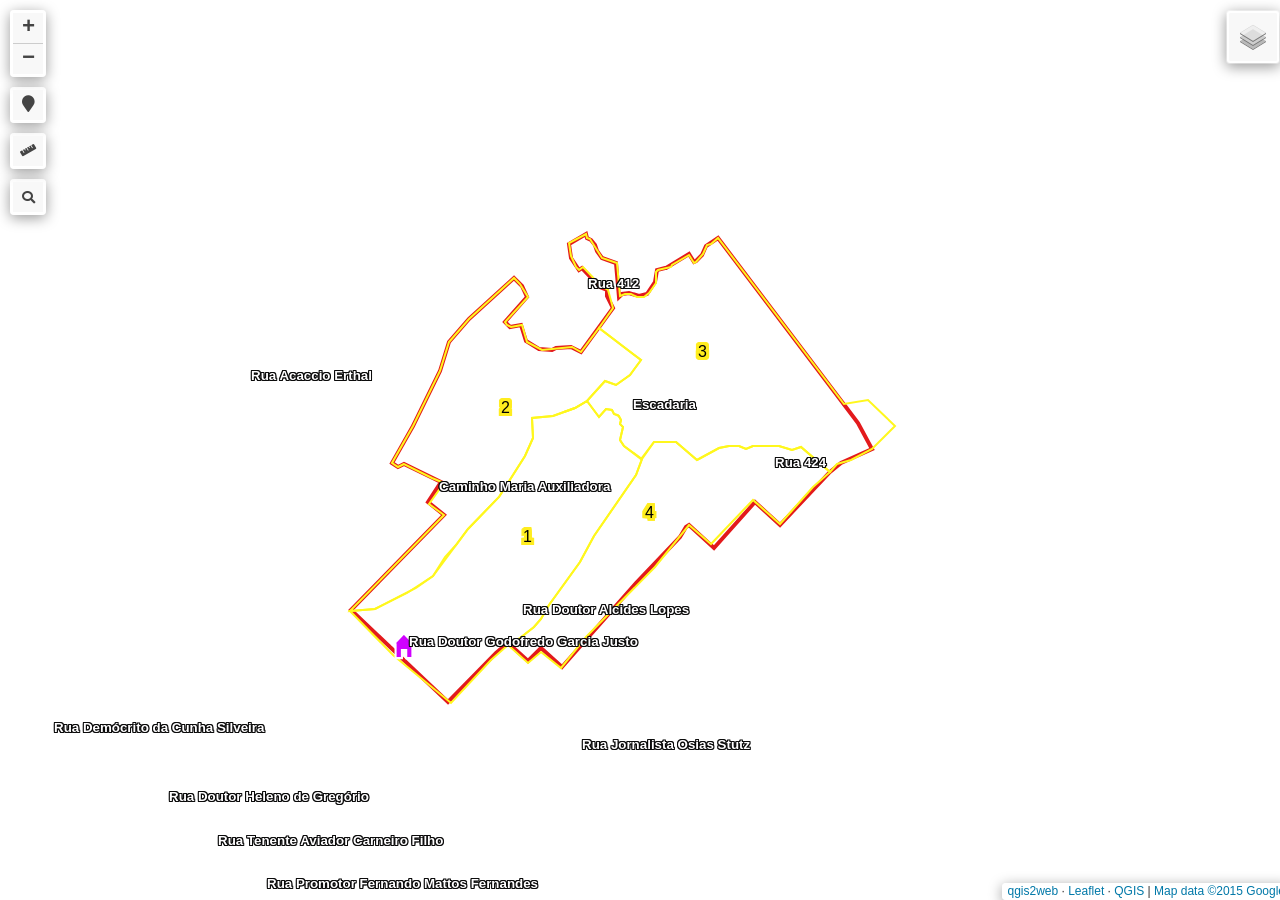
==== commit d378da5d: "Add files via upload" ====
--- a/index.html
+++ b/index.html
@@ -34,7 +34,6 @@
         <script src="js/leaflet.js"></script>
         <script src="js/L.Control.Layers.Tree.min.js"></script>
         <script src="js/L.Control.Locate.min.js"></script>
-        <script src="js/multi-style-layer.js"></script>
         <script src="js/leaflet.rotatedMarker.js"></script>
         <script src="js/leaflet.pattern.js"></script>
         <script src="js/leaflet-hash.js"></script>
@@ -45,14 +44,13 @@
         <script src="js/leaflet.photon.js"></script>
         <script src="js/leaflet-measure.js"></script>
         <script src="data/Ruas_1.js"></script>
-        <script src="data/Edificaes_2.js"></script>
-        <script src="data/Comunidade_3.js"></script>
-        <script src="data/Setordecampo_4.js"></script>
-        <script src="data/Pontosdeapoio_5.js"></script>
+        <script src="data/Comunidade_2.js"></script>
+        <script src="data/Setordecampo_3.js"></script>
+        <script src="data/Pontosdeapoio_4.js"></script>
         <script>
         var map = L.map('map', {
             zoomControl:false, maxZoom:26, minZoom:10
-        }).fitBounds([[-22.930541398234812,-43.07118922231699],[-22.925562314457277,-43.06391602144059]]);
+        }).fitBounds([[-22.93143576554854,-43.07133527481442],[-22.925728813347288,-43.06283327947023]]);
         var hash = new L.Hash(map);
         map.attributionControl.setPrefix('<a href="https://github.com/qgis2web/qgis2web" target="_blank">qgis2web</a> &middot; <a href="https://leafletjs.com" title="A JS library for interactive maps">Leaflet</a> &middot; <a href="https://qgis.org">QGIS</a>');
         var autolinker = new Autolinker({truncate: {length: 30, location: 'smart'}});
@@ -145,10 +143,10 @@
         var bounds_group = new L.featureGroup([]);
         function setBounds() {
         }
-        map.createPane('pane_Imagemdesatlite_0');
-        map.getPane('pane_Imagemdesatlite_0').style.zIndex = 400;
-        var layer_Imagemdesatlite_0 = L.tileLayer('https://mt1.google.com/vt/lyrs=s&x={x}&y={y}&z={z}', {
-            pane: 'pane_Imagemdesatlite_0',
+        map.createPane('pane_ImagemdesatliteGOOGLE_0');
+        map.getPane('pane_ImagemdesatliteGOOGLE_0').style.zIndex = 400;
+        var layer_ImagemdesatliteGOOGLE_0 = L.tileLayer('https://mt1.google.com/vt/lyrs=s&x={x}&y={y}&z={z}', {
+            pane: 'pane_ImagemdesatliteGOOGLE_0',
             opacity: 1.0,
             attribution: '<a href="https://www.google.at/permissions/geoguidelines/attr-guide.html">Map data ©2015 Google</a>',
             minZoom: 10,
@@ -156,8 +154,8 @@
             minNativeZoom: 0,
             maxNativeZoom: 20
         });
-        layer_Imagemdesatlite_0;
-        map.addLayer(layer_Imagemdesatlite_0);
+        layer_ImagemdesatliteGOOGLE_0;
+        map.addLayer(layer_ImagemdesatliteGOOGLE_0);
         function pop_Ruas_1(feature, layer) {
             var popupContent = '<table>\
                     <tr>\
@@ -229,24 +227,11 @@
             return {
                 pane: 'pane_Ruas_1',
                 opacity: 1,
-                color: 'rgba(0,0,0,1.0)',
+                color: 'rgba(255,255,255,0.8313725490196079)',
                 dashArray: '',
-                lineCap: 'round',
-                lineJoin: 'round',
-                weight: 4.0,
-                fillOpacity: 0,
-                interactive: false,
-            }
-        }
-        function style_Ruas_1_1() {
-            return {
-                pane: 'pane_Ruas_1',
-                opacity: 1,
-                color: 'rgba(255,255,255,1.0)',
-                dashArray: '',
-                lineCap: 'round',
-                lineJoin: 'round',
-                weight: 3.0,
+                lineCap: 'square',
+                lineJoin: 'bevel',
+                weight: 2.0,
                 fillOpacity: 0,
                 interactive: false,
             }
@@ -254,18 +239,18 @@
         map.createPane('pane_Ruas_1');
         map.getPane('pane_Ruas_1').style.zIndex = 401;
         map.getPane('pane_Ruas_1').style['mix-blend-mode'] = 'normal';
-        var layer_Ruas_1 = new L.geoJson.multiStyle(json_Ruas_1, {
+        var layer_Ruas_1 = new L.geoJson(json_Ruas_1, {
             attribution: '',
             interactive: false,
             dataVar: 'json_Ruas_1',
             layerName: 'layer_Ruas_1',
             pane: 'pane_Ruas_1',
             onEachFeature: pop_Ruas_1,
-            styles: [style_Ruas_1_0,style_Ruas_1_1,]
+            style: style_Ruas_1_0,
         });
         bounds_group.addLayer(layer_Ruas_1);
         map.addLayer(layer_Ruas_1);
-        function pop_Edificaes_2(feature, layer) {
+        function pop_Comunidade_2(feature, layer) {
             var popupContent = '<table>\
                     <tr>\
                         <td colspan="2">' + (feature.properties['fid'] !== null ? autolinker.link(String(feature.properties['fid']).replace(/'/g, '\'').toLocaleString()) : '') + '</td>\
@@ -274,43 +259,22 @@
                         <td colspan="2">' + (feature.properties['OBJECTID'] !== null ? autolinker.link(String(feature.properties['OBJECTID']).replace(/'/g, '\'').toLocaleString()) : '') + '</td>\
                     </tr>\
                     <tr>\
-                        <td colspan="2">' + (feature.properties['db_altmax'] !== null ? autolinker.link(String(feature.properties['db_altmax']).replace(/'/g, '\'').toLocaleString()) : '') + '</td>\
-                    </tr>\
-                    <tr>\
-                        <td colspan="2">' + (feature.properties['db_altmed'] !== null ? autolinker.link(String(feature.properties['db_altmed']).replace(/'/g, '\'').toLocaleString()) : '') + '</td>\
-                    </tr>\
-                    <tr>\
-                        <td colspan="2">' + (feature.properties['tx_usosolo'] !== null ? autolinker.link(String(feature.properties['tx_usosolo']).replace(/'/g, '\'').toLocaleString()) : '') + '</td>\
-                    </tr>\
-                    <tr>\
-                        <td colspan="2">' + (feature.properties['tx_npavimentos'] !== null ? autolinker.link(String(feature.properties['tx_npavimentos']).replace(/'/g, '\'').toLocaleString()) : '') + '</td>\
-                    </tr>\
-                    <tr>\
-                        <td colspan="2">' + (feature.properties['db_area'] !== null ? autolinker.link(String(feature.properties['db_area']).replace(/'/g, '\'').toLocaleString()) : '') + '</td>\
+                        <td colspan="2">' + (feature.properties['tx_siglareg'] !== null ? autolinker.link(String(feature.properties['tx_siglareg']).replace(/'/g, '\'').toLocaleString()) : '') + '</td>\
+                    </tr>\
+                    <tr>\
+                        <td colspan="2">' + (feature.properties['tx_comunidade'] !== null ? autolinker.link(String(feature.properties['tx_comunidade']).replace(/'/g, '\'').toLocaleString()) : '') + '</td>\
                     </tr>\
                     <tr>\
                         <td colspan="2">' + (feature.properties['tx_bairro'] !== null ? autolinker.link(String(feature.properties['tx_bairro']).replace(/'/g, '\'').toLocaleString()) : '') + '</td>\
                     </tr>\
                     <tr>\
-                        <td colspan="2">' + (feature.properties['tx_regiaoadm'] !== null ? autolinker.link(String(feature.properties['tx_regiaoadm']).replace(/'/g, '\'').toLocaleString()) : '') + '</td>\
-                    </tr>\
-                    <tr>\
-                        <td colspan="2">' + (feature.properties['db_areaedif'] !== null ? autolinker.link(String(feature.properties['db_areaedif']).replace(/'/g, '\'').toLocaleString()) : '') + '</td>\
-                    </tr>\
-                    <tr>\
-                        <td colspan="2">' + (feature.properties['db_GRmean'] !== null ? autolinker.link(String(feature.properties['db_GRmean']).replace(/'/g, '\'').toLocaleString()) : '') + '</td>\
-                    </tr>\
-                    <tr>\
-                        <td colspan="2">' + (feature.properties['db_potencial'] !== null ? autolinker.link(String(feature.properties['db_potencial']).replace(/'/g, '\'').toLocaleString()) : '') + '</td>\
-                    </tr>\
-                    <tr>\
-                        <td colspan="2">' + (feature.properties['db_potencialmed'] !== null ? autolinker.link(String(feature.properties['db_potencialmed']).replace(/'/g, '\'').toLocaleString()) : '') + '</td>\
-                    </tr>\
-                    <tr>\
                         <td colspan="2">' + (feature.properties['Shape__Area'] !== null ? autolinker.link(String(feature.properties['Shape__Area']).replace(/'/g, '\'').toLocaleString()) : '') + '</td>\
                     </tr>\
                     <tr>\
                         <td colspan="2">' + (feature.properties['Shape__Length'] !== null ? autolinker.link(String(feature.properties['Shape__Length']).replace(/'/g, '\'').toLocaleString()) : '') + '</td>\
+                    </tr>\
+                    <tr>\
+                        <td colspan="2">' + (feature.properties['PVNM'] !== null ? autolinker.link(String(feature.properties['PVNM']).replace(/'/g, '\'').toLocaleString()) : '') + '</td>\
                     </tr>\
                 </table>';
             var content = removeEmptyRowsFromPopupContent(popupContent, feature);
@@ -320,69 +284,9 @@
 			layer.bindPopup(content, { maxHeight: 400 });
         }
 
-        function style_Edificaes_2_0() {
+        function style_Comunidade_2_0() {
             return {
-                pane: 'pane_Edificaes_2',
-                opacity: 1,
-                color: 'rgba(255,136,1,1.0)',
-                dashArray: '',
-                lineCap: 'butt',
-                lineJoin: 'miter',
-                weight: 1.0, 
-                fill: true,
-                fillOpacity: 1,
-                fillColor: 'rgba(145,82,45,0.0)',
-                interactive: false,
-            }
-        }
-        map.createPane('pane_Edificaes_2');
-        map.getPane('pane_Edificaes_2').style.zIndex = 402;
-        map.getPane('pane_Edificaes_2').style['mix-blend-mode'] = 'normal';
-        var layer_Edificaes_2 = new L.geoJson(json_Edificaes_2, {
-            attribution: '',
-            interactive: false,
-            dataVar: 'json_Edificaes_2',
-            layerName: 'layer_Edificaes_2',
-            pane: 'pane_Edificaes_2',
-            onEachFeature: pop_Edificaes_2,
-            style: style_Edificaes_2_0,
-        });
-        bounds_group.addLayer(layer_Edificaes_2);
-        map.addLayer(layer_Edificaes_2);
-        function pop_Comunidade_3(feature, layer) {
-            var popupContent = '<table>\
-                    <tr>\
-                        <td colspan="2">' + (feature.properties['fid'] !== null ? autolinker.link(String(feature.properties['fid']).replace(/'/g, '\'').toLocaleString()) : '') + '</td>\
-                    </tr>\
-                    <tr>\
-                        <td colspan="2">' + (feature.properties['OBJECTID'] !== null ? autolinker.link(String(feature.properties['OBJECTID']).replace(/'/g, '\'').toLocaleString()) : '') + '</td>\
-                    </tr>\
-                    <tr>\
-                        <td colspan="2">' + (feature.properties['tx_siglareg'] !== null ? autolinker.link(String(feature.properties['tx_siglareg']).replace(/'/g, '\'').toLocaleString()) : '') + '</td>\
-                    </tr>\
-                    <tr>\
-                        <td colspan="2">' + (feature.properties['tx_comunidade'] !== null ? autolinker.link(String(feature.properties['tx_comunidade']).replace(/'/g, '\'').toLocaleString()) : '') + '</td>\
-                    </tr>\
-                    <tr>\
-                        <td colspan="2">' + (feature.properties['tx_bairro'] !== null ? autolinker.link(String(feature.properties['tx_bairro']).replace(/'/g, '\'').toLocaleString()) : '') + '</td>\
-                    </tr>\
-                    <tr>\
-                        <td colspan="2">' + (feature.properties['Shape__Area'] !== null ? autolinker.link(String(feature.properties['Shape__Area']).replace(/'/g, '\'').toLocaleString()) : '') + '</td>\
-                    </tr>\
-                    <tr>\
-                        <td colspan="2">' + (feature.properties['Shape__Length'] !== null ? autolinker.link(String(feature.properties['Shape__Length']).replace(/'/g, '\'').toLocaleString()) : '') + '</td>\
-                    </tr>\
-                </table>';
-            var content = removeEmptyRowsFromPopupContent(popupContent, feature);
-			layer.on('popupopen', function(e) {
-				addClassToPopupIfMedia(content, e.popup);
-			});
-			layer.bindPopup(content, { maxHeight: 400 });
-        }
-
-        function style_Comunidade_3_0() {
-            return {
-                pane: 'pane_Comunidade_3',
+                pane: 'pane_Comunidade_2',
                 opacity: 1,
                 color: 'rgba(227,26,28,1.0)',
                 dashArray: '',
@@ -395,21 +299,21 @@
                 interactive: false,
             }
         }
-        map.createPane('pane_Comunidade_3');
-        map.getPane('pane_Comunidade_3').style.zIndex = 403;
-        map.getPane('pane_Comunidade_3').style['mix-blend-mode'] = 'normal';
-        var layer_Comunidade_3 = new L.geoJson(json_Comunidade_3, {
+        map.createPane('pane_Comunidade_2');
+        map.getPane('pane_Comunidade_2').style.zIndex = 402;
+        map.getPane('pane_Comunidade_2').style['mix-blend-mode'] = 'normal';
+        var layer_Comunidade_2 = new L.geoJson(json_Comunidade_2, {
             attribution: '',
             interactive: false,
-            dataVar: 'json_Comunidade_3',
-            layerName: 'layer_Comunidade_3',
-            pane: 'pane_Comunidade_3',
-            onEachFeature: pop_Comunidade_3,
-            style: style_Comunidade_3_0,
-        });
-        bounds_group.addLayer(layer_Comunidade_3);
-        map.addLayer(layer_Comunidade_3);
-        function pop_Setordecampo_4(feature, layer) {
+            dataVar: 'json_Comunidade_2',
+            layerName: 'layer_Comunidade_2',
+            pane: 'pane_Comunidade_2',
+            onEachFeature: pop_Comunidade_2,
+            style: style_Comunidade_2_0,
+        });
+        bounds_group.addLayer(layer_Comunidade_2);
+        map.addLayer(layer_Comunidade_2);
+        function pop_Setordecampo_3(feature, layer) {
             var popupContent = '<table>\
                     <tr>\
                         <td colspan="2">' + (feature.properties['fid'] !== null ? autolinker.link(String(feature.properties['fid']).replace(/'/g, '\'').toLocaleString()) : '') + '</td>\
@@ -440,9 +344,9 @@
 			layer.bindPopup(content, { maxHeight: 400 });
         }
 
-        function style_Setordecampo_4_0() {
+        function style_Setordecampo_3_0() {
             return {
-                pane: 'pane_Setordecampo_4',
+                pane: 'pane_Setordecampo_3',
                 opacity: 1,
                 color: 'rgba(255,247,29,1.0)',
                 dashArray: '',
@@ -455,21 +359,21 @@
                 interactive: false,
             }
         }
-        map.createPane('pane_Setordecampo_4');
-        map.getPane('pane_Setordecampo_4').style.zIndex = 404;
-        map.getPane('pane_Setordecampo_4').style['mix-blend-mode'] = 'normal';
-        var layer_Setordecampo_4 = new L.geoJson(json_Setordecampo_4, {
+        map.createPane('pane_Setordecampo_3');
+        map.getPane('pane_Setordecampo_3').style.zIndex = 403;
+        map.getPane('pane_Setordecampo_3').style['mix-blend-mode'] = 'normal';
+        var layer_Setordecampo_3 = new L.geoJson(json_Setordecampo_3, {
             attribution: '',
             interactive: false,
-            dataVar: 'json_Setordecampo_4',
-            layerName: 'layer_Setordecampo_4',
-            pane: 'pane_Setordecampo_4',
-            onEachFeature: pop_Setordecampo_4,
-            style: style_Setordecampo_4_0,
-        });
-        bounds_group.addLayer(layer_Setordecampo_4);
-        map.addLayer(layer_Setordecampo_4);
-        function pop_Pontosdeapoio_5(feature, layer) {
+            dataVar: 'json_Setordecampo_3',
+            layerName: 'layer_Setordecampo_3',
+            pane: 'pane_Setordecampo_3',
+            onEachFeature: pop_Setordecampo_3,
+            style: style_Setordecampo_3_0,
+        });
+        bounds_group.addLayer(layer_Setordecampo_3);
+        map.addLayer(layer_Setordecampo_3);
+        function pop_Pontosdeapoio_4(feature, layer) {
             var popupContent = '<table>\
                     <tr>\
                         <td colspan="2">' + (feature.properties['fid'] !== null ? autolinker.link(String(feature.properties['fid']).replace(/'/g, '\'').toLocaleString()) : '') + '</td>\
@@ -491,38 +395,38 @@
 			layer.bindPopup(content, { maxHeight: 400 });
         }
 
-        function style_Pontosdeapoio_5_0() {
+        function style_Pontosdeapoio_4_0() {
             return {
-                pane: 'pane_Pontosdeapoio_5',
+                pane: 'pane_Pontosdeapoio_4',
         rotationAngle: 0.0,
         rotationOrigin: 'center center',
         icon: L.icon({
-            iconUrl: 'markers/Pontosdeapoio_5.svg',
+            iconUrl: 'markers/Pontosdeapoio_4.svg',
             iconSize: [38.0, 38.0]
         }),
                 interactive: false,
             }
         }
-        map.createPane('pane_Pontosdeapoio_5');
-        map.getPane('pane_Pontosdeapoio_5').style.zIndex = 405;
-        map.getPane('pane_Pontosdeapoio_5').style['mix-blend-mode'] = 'normal';
-        var layer_Pontosdeapoio_5 = new L.geoJson(json_Pontosdeapoio_5, {
+        map.createPane('pane_Pontosdeapoio_4');
+        map.getPane('pane_Pontosdeapoio_4').style.zIndex = 404;
+        map.getPane('pane_Pontosdeapoio_4').style['mix-blend-mode'] = 'normal';
+        var layer_Pontosdeapoio_4 = new L.geoJson(json_Pontosdeapoio_4, {
             attribution: '',
             interactive: false,
-            dataVar: 'json_Pontosdeapoio_5',
-            layerName: 'layer_Pontosdeapoio_5',
-            pane: 'pane_Pontosdeapoio_5',
-            onEachFeature: pop_Pontosdeapoio_5,
+            dataVar: 'json_Pontosdeapoio_4',
+            layerName: 'layer_Pontosdeapoio_4',
+            pane: 'pane_Pontosdeapoio_4',
+            onEachFeature: pop_Pontosdeapoio_4,
             pointToLayer: function (feature, latlng) {
                 var context = {
                     feature: feature,
                     variables: {}
                 };
-                return L.marker(latlng, style_Pontosdeapoio_5_0(feature));
+                return L.marker(latlng, style_Pontosdeapoio_4_0(feature));
             },
         });
-        bounds_group.addLayer(layer_Pontosdeapoio_5);
-        map.addLayer(layer_Pontosdeapoio_5);
+        bounds_group.addLayer(layer_Pontosdeapoio_4);
+        map.addLayer(layer_Pontosdeapoio_4);
         const url = {"Nominatim OSM": "https://nominatim.openstreetmap.org/search?format=geojson&addressdetails=1&",
         "France BAN": "https://api-adresse.data.gouv.fr/search/?"}
         var photonControl = L.control.photon({
@@ -577,13 +481,12 @@
             }
         });
         var overlaysTree = [
-            {label: '<img src="legend/Pontosdeapoio_5.png" /> Pontos de apoio', layer: layer_Pontosdeapoio_5},
-            {label: '<img src="legend/Setordecampo_4.png" /> Setor de campo', layer: layer_Setordecampo_4},
-            {label: '<img src="legend/Comunidade_3.png" /> Comunidade', layer: layer_Comunidade_3},
-            {label: '<img src="legend/Edificaes_2.png" /> Edificações', layer: layer_Edificaes_2},
+            {label: '<img src="legend/Pontosdeapoio_4.png" /> Pontos de apoio', layer: layer_Pontosdeapoio_4},
+            {label: '<img src="legend/Setordecampo_3.png" /> Setor de campo', layer: layer_Setordecampo_3},
+            {label: '<img src="legend/Comunidade_2.png" /> Comunidade', layer: layer_Comunidade_2},
             {label: '<img src="legend/Ruas_1.png" /> Ruas', layer: layer_Ruas_1},
         {label: '<b>Mapa base</b>',  selectAllCheckbox: true, children: [
-            {label: "Imagem de satélite", layer: layer_Imagemdesatlite_0},]},]
+            {label: "Imagem de satélite - GOOGLE", layer: layer_ImagemdesatliteGOOGLE_0},]},]
         var lay = L.control.layers.tree(null, overlaysTree,{
             //namedToggle: true,
             //selectorBack: false,
@@ -601,7 +504,7 @@
                 feature: layer.feature,
                 variables: {}
             };
-            layer.bindTooltip((exp_label_Ruas_1_eval_expression(context) !== null?String('<div style="color: #323232; font-size: 8pt; font-family: \'Roboto\', sans-serif;">' + exp_label_Ruas_1_eval_expression(context)).replace(/\\n/g, '<br>') + '</div>':''), {permanent: true, offset: [-0, -16], className: 'css_Ruas_1'});
+            layer.bindTooltip((layer.feature.properties['nome_compl'] !== null?String('<div style="color: #fffeff; font-size: 10pt; font-weight: bold; font-family: \'Verdana\', sans-serif;">' + layer.feature.properties['nome_compl']).replace(/\\n/g, '<br>') + '</div>':''), {permanent: true, offset: [-0, -16], className: 'css_Ruas_1'});
             labels.push(layer);
             totalMarkers += 1;
               layer.added = true;
@@ -609,12 +512,12 @@
               i++;
         });
         var i = 0;
-        layer_Comunidade_3.eachLayer(function(layer) {
+        layer_Comunidade_2.eachLayer(function(layer) {
             var context = {
                 feature: layer.feature,
                 variables: {}
             };
-            layer.bindTooltip((exp_label_Comunidade_3_eval_expression(context) !== null?String('<div style="color: #ff8801; font-size: 10pt; font-family: \'Verdana\', sans-serif;">' + exp_label_Comunidade_3_eval_expression(context)).replace(/\\n/g, '<br>') + '</div>':''), {permanent: true, offset: [-0, -16], className: 'css_Comunidade_3'});
+            layer.bindTooltip((exp_label_Comunidade_2_eval_expression(context) !== null?String('<div style="color: #ff8801; font-size: 10pt; font-family: \'Verdana\', sans-serif;">' + exp_label_Comunidade_2_eval_expression(context)).replace(/\\n/g, '<br>') + '</div>':''), {permanent: true, offset: [-0, -16], className: 'css_Comunidade_2'});
             labels.push(layer);
             totalMarkers += 1;
               layer.added = true;
@@ -622,27 +525,40 @@
               i++;
         });
         var i = 0;
-        layer_Pontosdeapoio_5.eachLayer(function(layer) {
+        layer_Setordecampo_3.eachLayer(function(layer) {
             var context = {
                 feature: layer.feature,
                 variables: {}
             };
-            layer.bindTooltip((layer.feature.properties['nome'] !== null?String('<div style="color: #d001ff; font-size: 9pt; font-family: \'Roboto\', sans-serif;">' + layer.feature.properties['nome']).replace(/\\n/g, '<br>') + '</div>':''), {permanent: true, offset: [-0, -16], className: 'css_Pontosdeapoio_5'});
+            layer.bindTooltip((layer.feature.properties['setor'] !== null?String('<div style="color: #000000; font-size: 12pt; font-family: \'Verdana\', sans-serif;">' + layer.feature.properties['setor']).replace(/\\n/g, '<br>') + '</div>':''), {permanent: true, offset: [-0, -16], className: 'css_Setordecampo_3'});
             labels.push(layer);
             totalMarkers += 1;
               layer.added = true;
               addLabel(layer, i);
               i++;
         });
-        resetLabels([layer_Ruas_1,layer_Comunidade_3,layer_Pontosdeapoio_5]);
+        var i = 0;
+        layer_Pontosdeapoio_4.eachLayer(function(layer) {
+            var context = {
+                feature: layer.feature,
+                variables: {}
+            };
+            layer.bindTooltip((layer.feature.properties['nome'] !== null?String('<div style="color: #d001ff; font-size: 9pt; font-family: \'Roboto\', sans-serif;">' + layer.feature.properties['nome']).replace(/\\n/g, '<br>') + '</div>':''), {permanent: true, offset: [-0, -16], className: 'css_Pontosdeapoio_4'});
+            labels.push(layer);
+            totalMarkers += 1;
+              layer.added = true;
+              addLabel(layer, i);
+              i++;
+        });
+        resetLabels([layer_Ruas_1,layer_Comunidade_2,layer_Setordecampo_3,layer_Pontosdeapoio_4]);
         map.on("zoomend", function(){
-            resetLabels([layer_Ruas_1,layer_Comunidade_3,layer_Pontosdeapoio_5]);
+            resetLabels([layer_Ruas_1,layer_Comunidade_2,layer_Setordecampo_3,layer_Pontosdeapoio_4]);
         });
         map.on("layeradd", function(){
-            resetLabels([layer_Ruas_1,layer_Comunidade_3,layer_Pontosdeapoio_5]);
+            resetLabels([layer_Ruas_1,layer_Comunidade_2,layer_Setordecampo_3,layer_Pontosdeapoio_4]);
         });
         map.on("layerremove", function(){
-            resetLabels([layer_Ruas_1,layer_Comunidade_3,layer_Pontosdeapoio_5]);
+            resetLabels([layer_Ruas_1,layer_Comunidade_2,layer_Setordecampo_3,layer_Pontosdeapoio_4]);
         });
         </script>
     </body>
--- a/css/qgis2web.css
+++ b/css/qgis2web.css
@@ -203,16 +203,16 @@
         }
         .css_Ruas_1 {
             pointer-events: none!important;
-            text-shadow: -1px -1px 0 #fafafa,
-                -1px 0px 0 #fafafa,
-                -1px 1px 0 #fafafa,
-                0px -1px 0 #fafafa,
-                0px 1px 0 #fafafa,
-                1px -1px 0 #fafafa,
-                1px 0px 0 #fafafa,
-                1px 1px 0 #fafafa;
-        }
-        .css_Comunidade_3 {
+            text-shadow: -1px -1px 0 #0b0b0b,
+                -1px 0px 0 #0b0b0b,
+                -1px 1px 0 #0b0b0b,
+                0px -1px 0 #0b0b0b,
+                0px 1px 0 #0b0b0b,
+                1px -1px 0 #0b0b0b,
+                1px 0px 0 #0b0b0b,
+                1px 1px 0 #0b0b0b;
+        }
+        .css_Comunidade_2 {
             pointer-events: none!important;
             text-shadow: -1px -1px 0 #fafafa,
                 -1px 0px 0 #fafafa,
@@ -223,7 +223,58 @@
                 1px 0px 0 #fafafa,
                 1px 1px 0 #fafafa;
         }
-        .css_Pontosdeapoio_5 {
+        .css_Setordecampo_3 {
+            pointer-events: none!important;
+            text-shadow: -3px -3px 0 #ffed20,
+                -3px -2px 0 #ffed20,
+                -3px -1px 0 #ffed20,
+                -3px 0px 0 #ffed20,
+                -3px 1px 0 #ffed20,
+                -3px 2px 0 #ffed20,
+                -3px 3px 0 #ffed20,
+                -2px -3px 0 #ffed20,
+                -2px -2px 0 #ffed20,
+                -2px -1px 0 #ffed20,
+                -2px 0px 0 #ffed20,
+                -2px 1px 0 #ffed20,
+                -2px 2px 0 #ffed20,
+                -2px 3px 0 #ffed20,
+                -1px -3px 0 #ffed20,
+                -1px -2px 0 #ffed20,
+                -1px -1px 0 #ffed20,
+                -1px 0px 0 #ffed20,
+                -1px 1px 0 #ffed20,
+                -1px 2px 0 #ffed20,
+                -1px 3px 0 #ffed20,
+                0px -3px 0 #ffed20,
+                0px -2px 0 #ffed20,
+                0px -1px 0 #ffed20,
+                0px 1px 0 #ffed20,
+                0px 2px 0 #ffed20,
+                0px 3px 0 #ffed20,
+                1px -3px 0 #ffed20,
+                1px -2px 0 #ffed20,
+                1px -1px 0 #ffed20,
+                1px 0px 0 #ffed20,
+                1px 1px 0 #ffed20,
+                1px 2px 0 #ffed20,
+                1px 3px 0 #ffed20,
+                2px -3px 0 #ffed20,
+                2px -2px 0 #ffed20,
+                2px -1px 0 #ffed20,
+                2px 0px 0 #ffed20,
+                2px 1px 0 #ffed20,
+                2px 2px 0 #ffed20,
+                2px 3px 0 #ffed20,
+                3px -3px 0 #ffed20,
+                3px -2px 0 #ffed20,
+                3px -1px 0 #ffed20,
+                3px 0px 0 #ffed20,
+                3px 1px 0 #ffed20,
+                3px 2px 0 #ffed20,
+                3px 3px 0 #ffed20;
+        }
+        .css_Pontosdeapoio_4 {
             pointer-events: none!important;
             text-shadow: -2px -2px 0 #fafafa,
                 -2px -1px 0 #fafafa,
